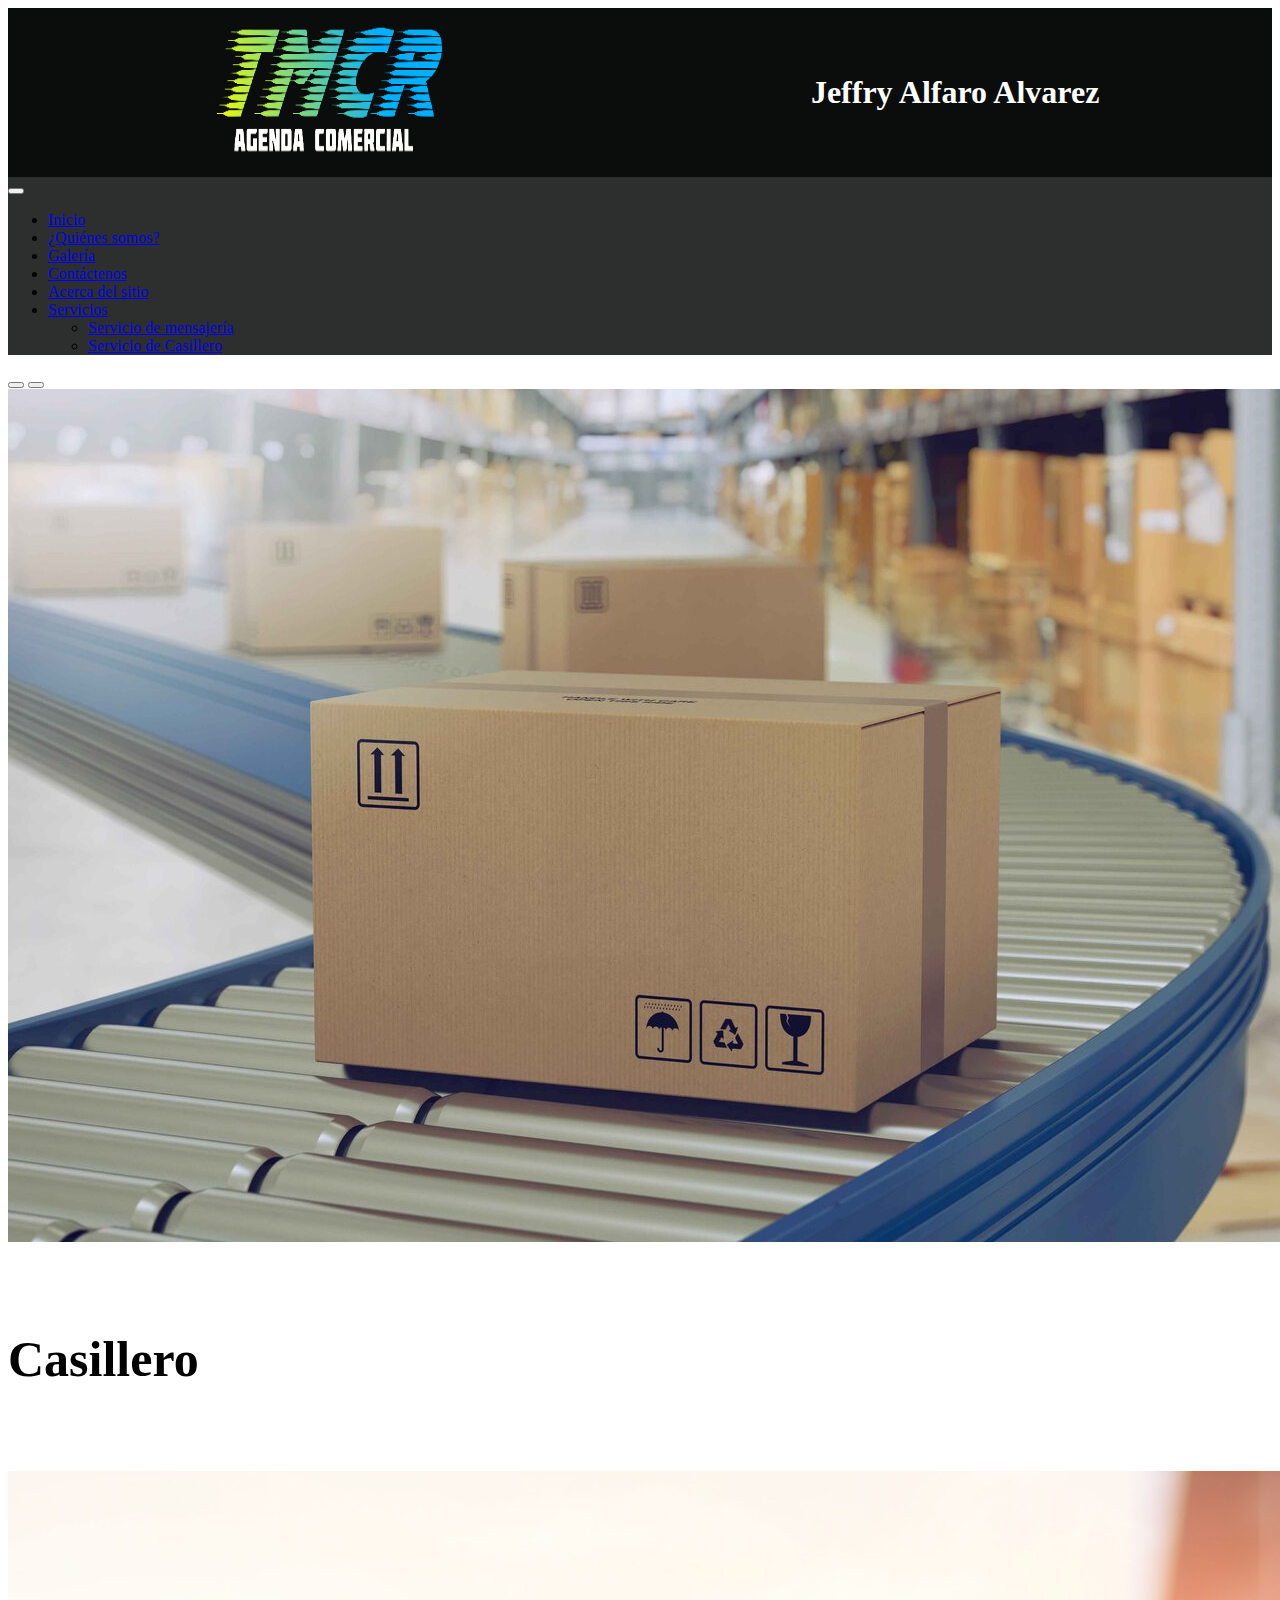
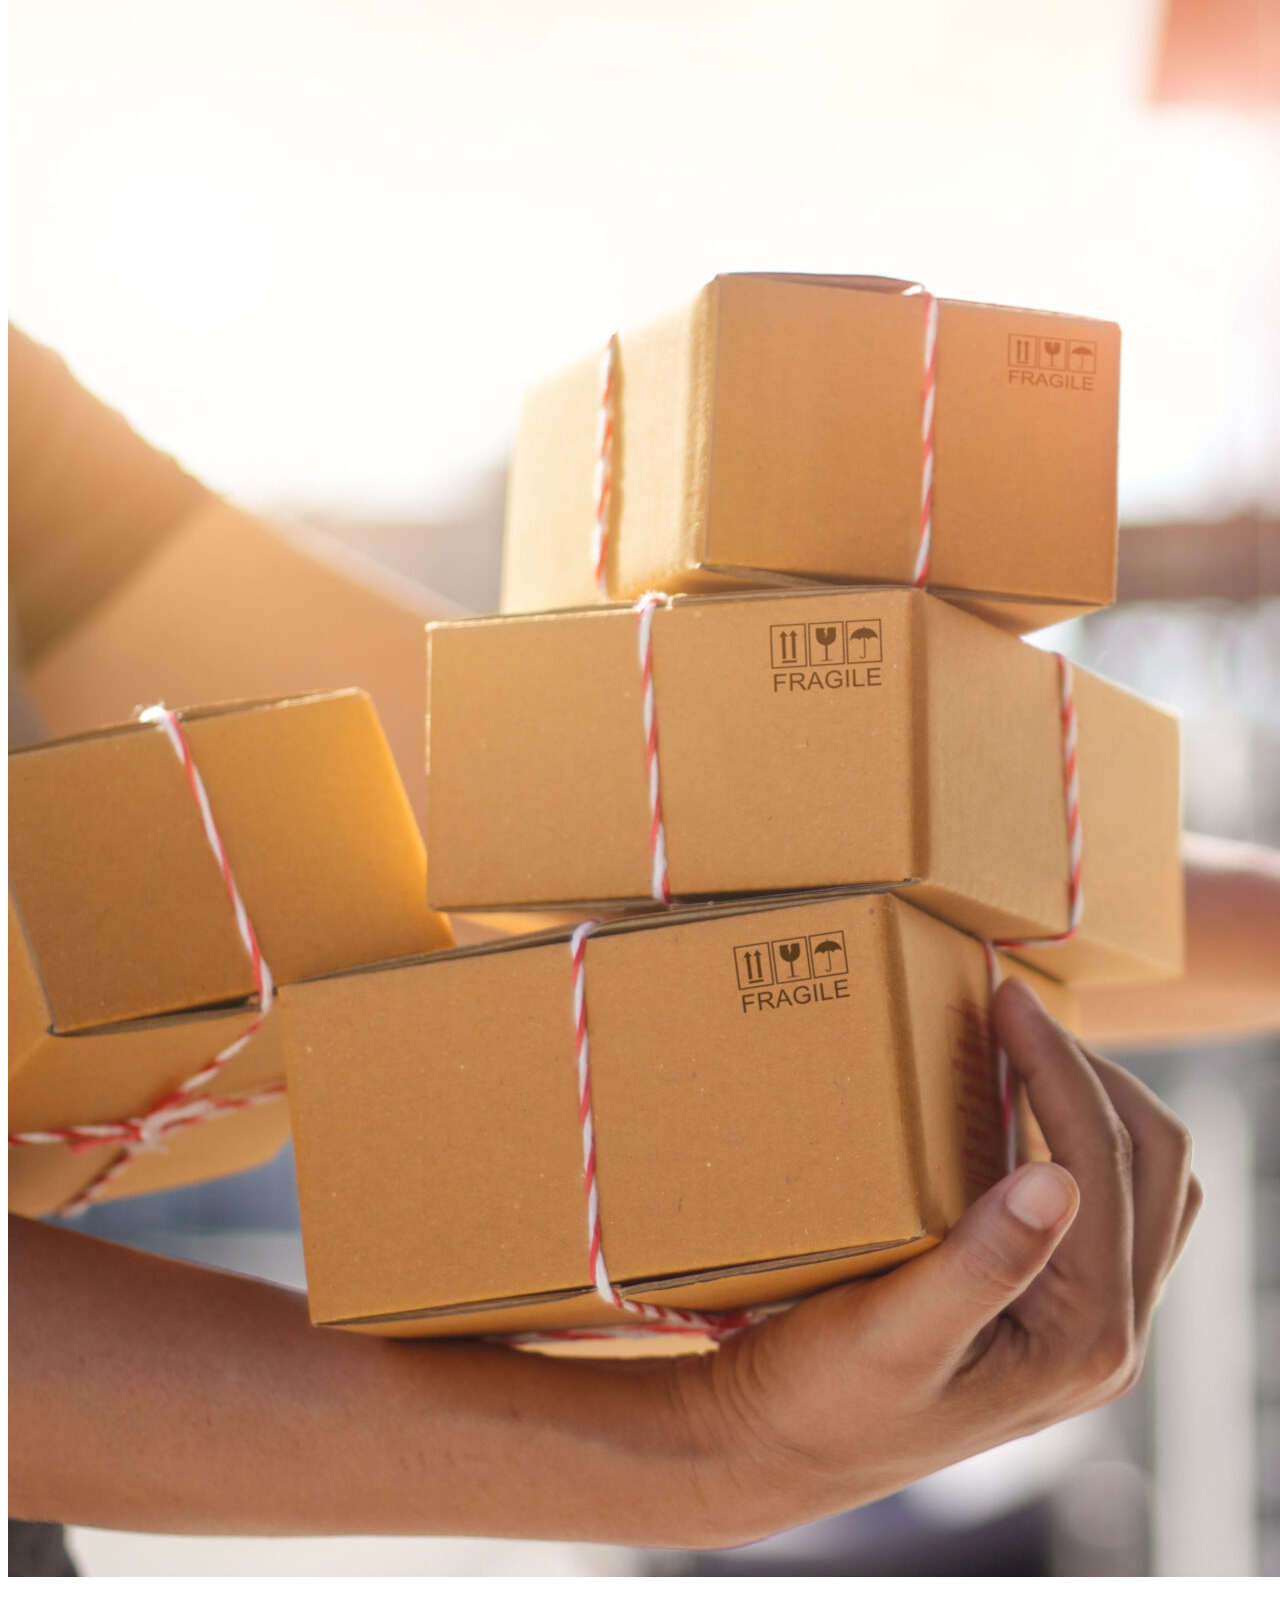
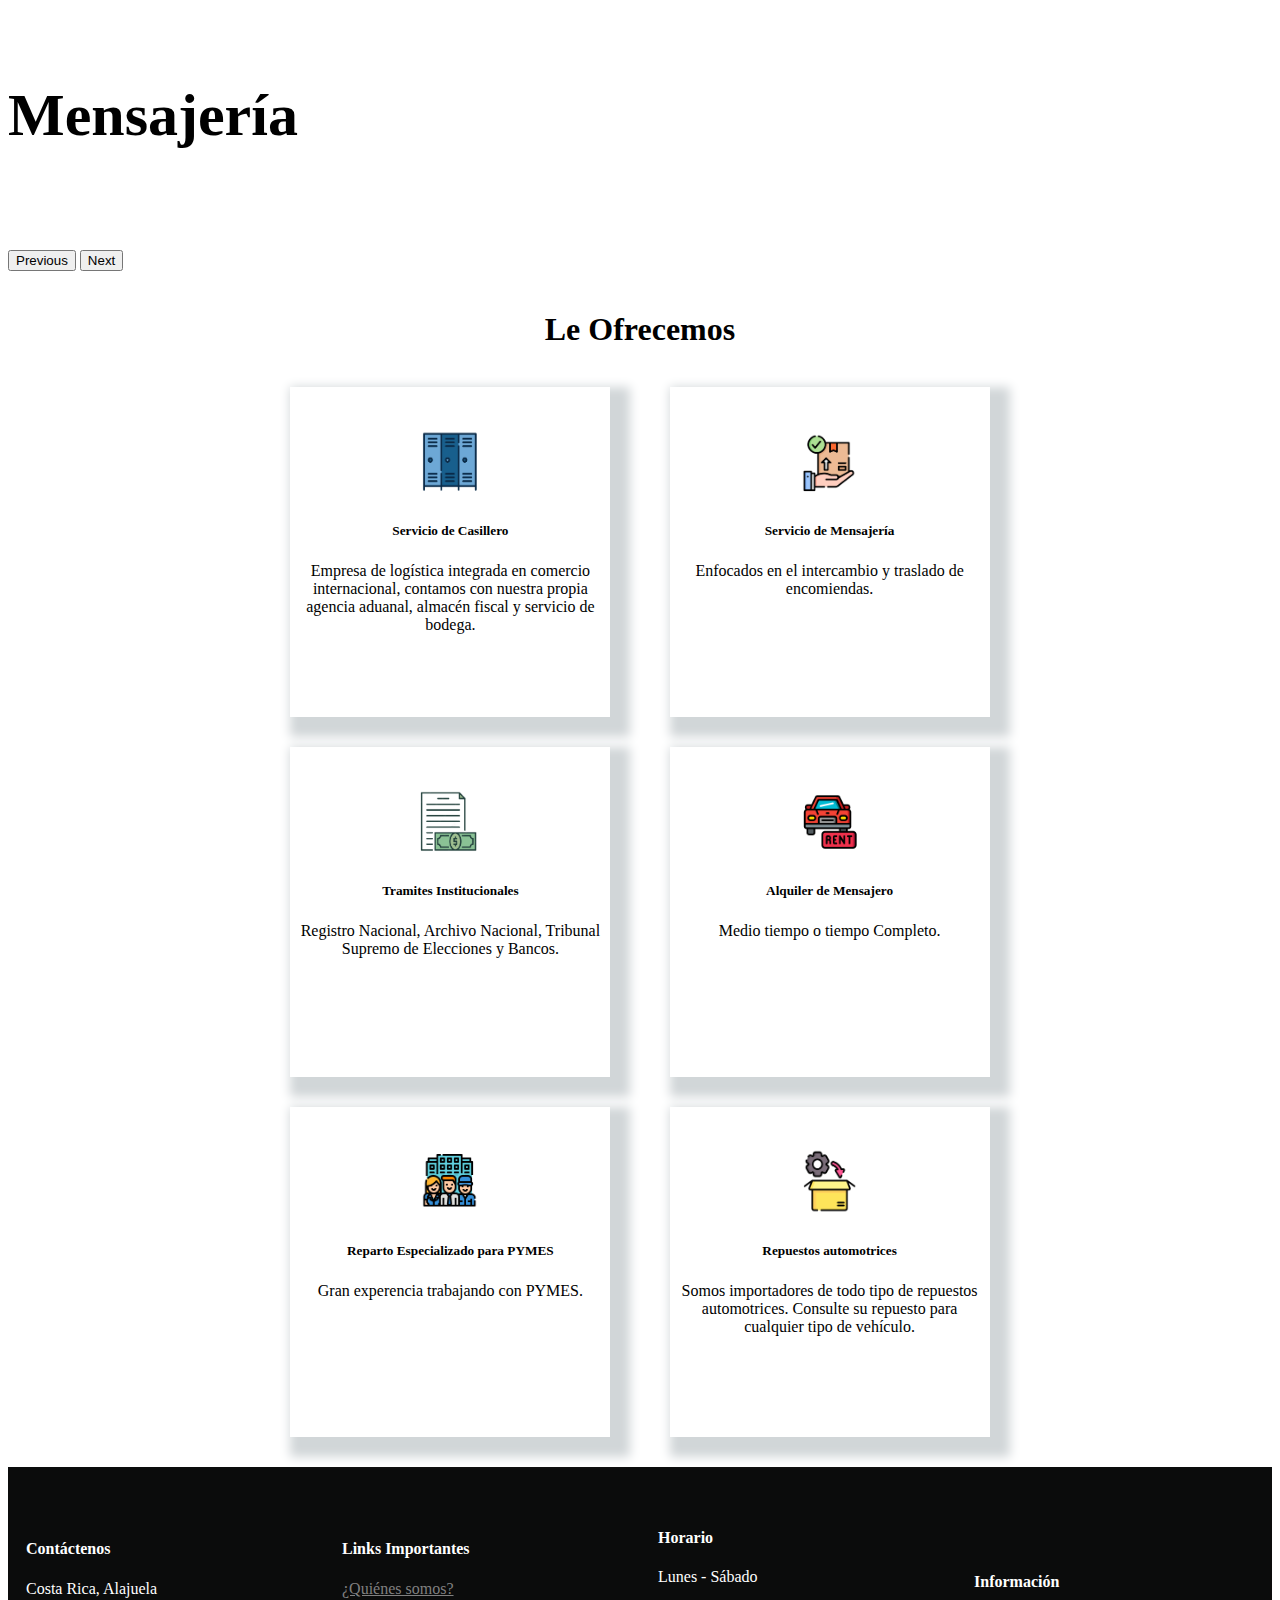
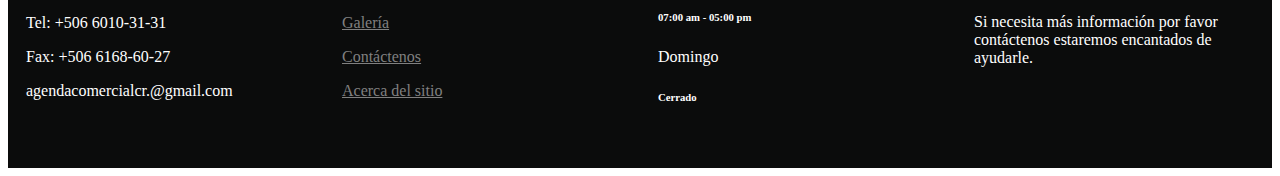
==== index.html @ 698219eb "Home Page" ====
<!DOCTYPE html>
<html lang="en">
  <head>
    <title>TMCR</title>
    <meta name="author" content="Santiago Alvarez (ZhagoAlvarez)">
    <meta name="description" content="Business Website TMCR" />
    <meta name="keywords" content="TMCR, Jeffry Alfaro Alvarez" />
    <meta http-equiv="content-type" content="text/html; charset=UTF-8" />
    <meta charset="utf-8" />
    <meta
      name="viewport"
      content="width=device-width, initial-scale=1, shrink-to-fit=no"
    />
    <link
      href="https://cdn.jsdelivr.net/npm/bootstrap@5.2.1/dist/css/bootstrap.min.css"
      rel="stylesheet"
      integrity="sha384-iYQeCzEYFbKjA/T2uDLTpkwGzCiq6soy8tYaI1GyVh/UjpbCx/TYkiZhlZB6+fzT"
      crossorigin="anonymous"
    />
    <link rel="stylesheet" href="css/default.css" />
  </head>

  <body>
    <header id="row-1">
      <div class="container-fluid px-0">
        <div id="TMCRHeader">
          <div >
            <img
              src="img/HeaderLogo.png"
              height="165"
              width="285"
              alt=""
              id="image"
            />
          </div>
          <div>
            <a href="index.html" id="title">
              <h1>Jeffry Alfaro Alvarez</h1>
            </a>
          </div>
        </div>

        
        <div id="TMCRNav">
          <nav style="background-color: #2d2f2e;" class="navbar navbar-expand-lg navbar-light bg-light">
            <div class="container-fluid">
              
              <button class="navbar-toggler" type="button" data-bs-toggle="collapse" data-bs-target="#navbarText" aria-controls="navbarText" aria-expanded="false" aria-label="Toggle navigation">
                <span class="navbar-toggler-icon"></span>
              </button>

              <div class="collapse navbar-collapse" id="navbarText">
                <ul class="navbar-nav me-auto mb-2 mb-lg-0">
                  <li class="nav-item">
                    <a class="nav-link active" aria-current="page" href="#">Inicio</a>
                  </li>
                  <li class="nav-item">
                    <a class="nav-link" href="#">¿Quiénes somos?</a>
                  </li>
                  <li class="nav-item">
                    <a class="nav-link" href="#">Galería</a>
                  </li>
                  <li class="nav-item">
                    <a class="nav-link" href="#">Contáctenos</a>
                  </li>
                  <li class="nav-item">
                    <a class="nav-link" href="#">Acerca del sitio</a>
                  </li>
                  <li class="nav-item dropdown">
                    <a class="nav-link dropdown-toggle" href="#" id="navbarDropdownMenuLink" role="button" data-bs-toggle="dropdown" aria-expanded="false">
                      Servicios
                    </a>
                    <ul class="dropdown-menu" aria-labelledby="navbarDropdownMenuLink">
                      <li><a class="dropdown-item" href="#">Servicio de mensajería</a></li>
                      <li><a class="dropdown-item" href="#">Servicio de Casillero</a></li>
                    </ul>
                  </li>
                </ul>
                <span class="navbar-text">
                </span>
              </div>
            </div>
          </nav>
        </div>
      </div>

    </header>

    <div id="row-2">
      <div id="carouselExampleCaptions" class="carousel slide" data-bs-ride="carousel">
        <div class="carousel-indicators">
          <button type="button" data-bs-target="#carouselExampleCaptions" data-bs-slide-to="0" class="active" aria-current="true" aria-label="Slide 1"></button>
          <button type="button" data-bs-target="#carouselExampleCaptions" data-bs-slide-to="1" aria-label="Slide 2"></button>
        </div>
        <div class="carousel-inner">
          <div class="carousel-item" style="align-content: center;">
            <img src="img/TMCR 8.jpg" class="d-block w-100" alt="...">
            <div class="carousel-caption d-none d-md-block">
              <h5 class="C1" style="font-size: 50px;">Casillero</h5>
            </div>
          </div>
          <div class="carousel-item active" style="align-content: center;">
            <img src="img/TMCR 9.jpeg" class="d-block w-100" alt="...">
            <div class="carousel-caption d-none d-md-block">
              <h5 class="C1" style="font-size: 60px">Mensajería</h5>
            </div>
          </div>
        </div>
        <button class="carousel-control-prev" type="button" data-bs-target="#carouselExampleCaptions" data-bs-slide="prev">
          <span class="carousel-control-prev-icon" aria-hidden="true"></span>
          <span class="visually-hidden">Previous</span>
        </button>
        <button class="carousel-control-next" type="button" data-bs-target="#carouselExampleCaptions" data-bs-slide="next">
          <span class="carousel-control-next-icon" aria-hidden="true"></span>
          <span class="visually-hidden">Next</span>
        </button>
      </div>
    </div>

    <div id="row-3">
      <div>
        <br>
        <div style="text-align: center;">
          <h1>Le Ofrecemos</h1>
        </div>
        <br>
        <div id="boxContainer">
          
          <div class="Box">
            <div style="text-align: center;">
              <img src="img/icon/TMCR Icon 1.png" alt="Icon" height="70"
              width="70" />
            </div>
            <h5 class="mb-3" style="text-align: center;">Servicio de Casillero</h5>
            <p class="mb-0" style="text-align: center;">
              Empresa de logística integrada en comercio internacional, 
                contamos con nuestra propia agencia aduanal, almacén fiscal y servicio de bodega.
            </p>          
          </div>

          <div class="Box">
              <div style="text-align: center;">
                <img src="img/icon/TMCR Icon 2.png" alt="Icon" height="70"
                width="70"/>
              </div>
              <h5 class="mb-3" style="text-align: center;">Servicio de Mensajería</h5>
              <p class="mb-0" style="text-align: center;">
                Enfocados en el intercambio y traslado de encomiendas.
              </p>
          </div>

          <div class="Box">
            <div style="text-align: center;">
              <img src="img/icon/TMCR Icon 3.png" alt="Icon" height="70"
              width="70"/>
            </div>
            <h5 class="mb-3" style="text-align: center;">Tramites Institucionales</h5>
            <p class="mb-0" style="text-align: center;">
              Registro Nacional, Archivo Nacional, Tribunal Supremo de Elecciones y Bancos.
            </p>
          </div>

          <div class="Box">
            <div style="text-align: center;">
              <img src="img/icon/TMCR Icon 4.png" alt="Icon" height="70"
              width="70" />
            </div>
            <h5 class="mb-3" style="text-align: center;">Alquiler de Mensajero</h5>
            <p class="mb-0" style="text-align: center;">
             Medio tiempo o tiempo Completo.
            </p>
          </div>

          <div class="Box">
            <div style="text-align: center;">
              <img src="img/icon/TMCR Icon 5.png" alt="Icon" height="70"
              width="70"/>
            </div>
            <h5 class="mb-3" style="text-align: center;">Reparto Especializado para PYMES</h5>
            <p class="mb-0" style="text-align: center;">
             Gran experencia trabajando con PYMES.
            </p>
          </div>

          <div class="Box">
            <div style="text-align: center;">
              <img src="img/icon/TMCR Icon 6.png" alt="Icon" height="70"
              width="70" />
            </div>
            <h5 class="mb-3" style="text-align: center;">Repuestos automotrices</h5>
            <p class="mb-0" style="text-align: center;">
              Somos importadores de todo tipo de repuestos automotrices. Consulte su repuesto para cualquier tipo de vehículo.
            </p>
          </div>
        </div>

      </div>
      
    </div>

    <footer id="row-4">
      <div class="">
          <div id="footerContainer" class="">
            <div class="footerBox">
              <h4 class="mb-4">Contáctenos</h4>
              <p class=""><i class=""></i>Costa Rica, Alajuela</p>
              <p class=""><i class=""></i>Tel: +506 6010-31-31</p>
              <p class=""><i class=""></i>Fax: +506 6168-60-27</p>
              <p class=""><i class=""></i>agendacomercialcr.@gmail.com</p>
            </div>
            <div class="footerBox">
              <h4 class="mb-4">Links Importantes</h4>
              <p class=""><i class=""></i><a class="k" href="">¿Quiénes somos?</a></p>
              <p class=""><i class=""></i><a class="k" href="">Galería</a></p>
              <p class=""><i class=""></i><a class="k" href="">Contáctenos</a></p>
              <p class=""><i class=""></i><a class="k" href="">Acerca del sitio</a></p>
            </div>
            <div class="footerBox">
              <h4 class="mb-4">Horario</h4>
              <p class="mb-1">Lunes - Sábado</p>
              <h6 class="">07:00 am - 05:00 pm</h6>
              <p class="mb-1">Domingo</p>
              <h6 class="">Cerrado</h6>
            </div>
            <div class="footerBox">
              <h4 class="mb-4">Información</h4>
              <p>Si necesita más información por favor contáctenos estaremos encantados de ayudarle.</p>
              </div>
            </div>
          </div>

      </div>
    </footer>

    <script
      src="https://cdn.jsdelivr.net/npm/@popperjs/core@2.11.6/dist/umd/popper.min.js"
      integrity="sha384-oBqDVmMz9ATKxIep9tiCxS/Z9fNfEXiDAYTujMAeBAsjFuCZSmKbSSUnQlmh/jp3"
      crossorigin="anonymous"
    ></script>

    <script
      src="https://cdn.jsdelivr.net/npm/bootstrap@5.2.1/dist/js/bootstrap.min.js"
      integrity="sha384-7VPbUDkoPSGFnVtYi0QogXtr74QeVeeIs99Qfg5YCF+TidwNdjvaKZX19NZ/e6oz"
      crossorigin="anonymous"
    ></script>
  </body>
</html>
---- css/default.css ----
@media only screen and (max-width: 900px) {
    #title {
        display: none;
    }
    #footerContainer {
        flex-direction: row;
    }
  }
  
  #TMCRHeader {
    background-color: #0b0c0c;
    display: flex;
    flex-wrap: wrap;
    align-items: stretch;
    justify-content: space-around;
    margin: auto;
    align-items: center;
}

#title {
    color:white;
    text-decoration: none;
}

#row-3 {
    display: flex;
    flex-wrap: wrap;
    align-items: stretch;
    justify-content: space-around;
    margin: auto;
    width: 60%;
}

#boxContainer {
    display: flex;
    flex-wrap: wrap;
    align-items: stretch;
    justify-content: space-around;
    margin: auto;
    width: 100%;
	margin-left: auto;
	margin-right: auto;
}

.Box {
    text-align: center;
    align-items: stretch;
    width: 300px;
    height: 280px;
    box-shadow: 10px 10px 10px 10px rgb(209, 214, 216);
    margin-bottom: 30px;
    padding: 40px 10px 10px 10px;
}

#footerContainer {
    background-color: #0b0c0c;
    color: white;
    display: flex;
    flex-wrap: wrap;
    align-items: stretch;
    justify-content: space-around;
    margin: auto;
    align-items: center;
    width: 100%;
}

.k {
    color: gray;
}

.footerBox {
    margin-bottom: 30px;
    padding: 40px 10px 10px 10px;
    width: 280px;
}
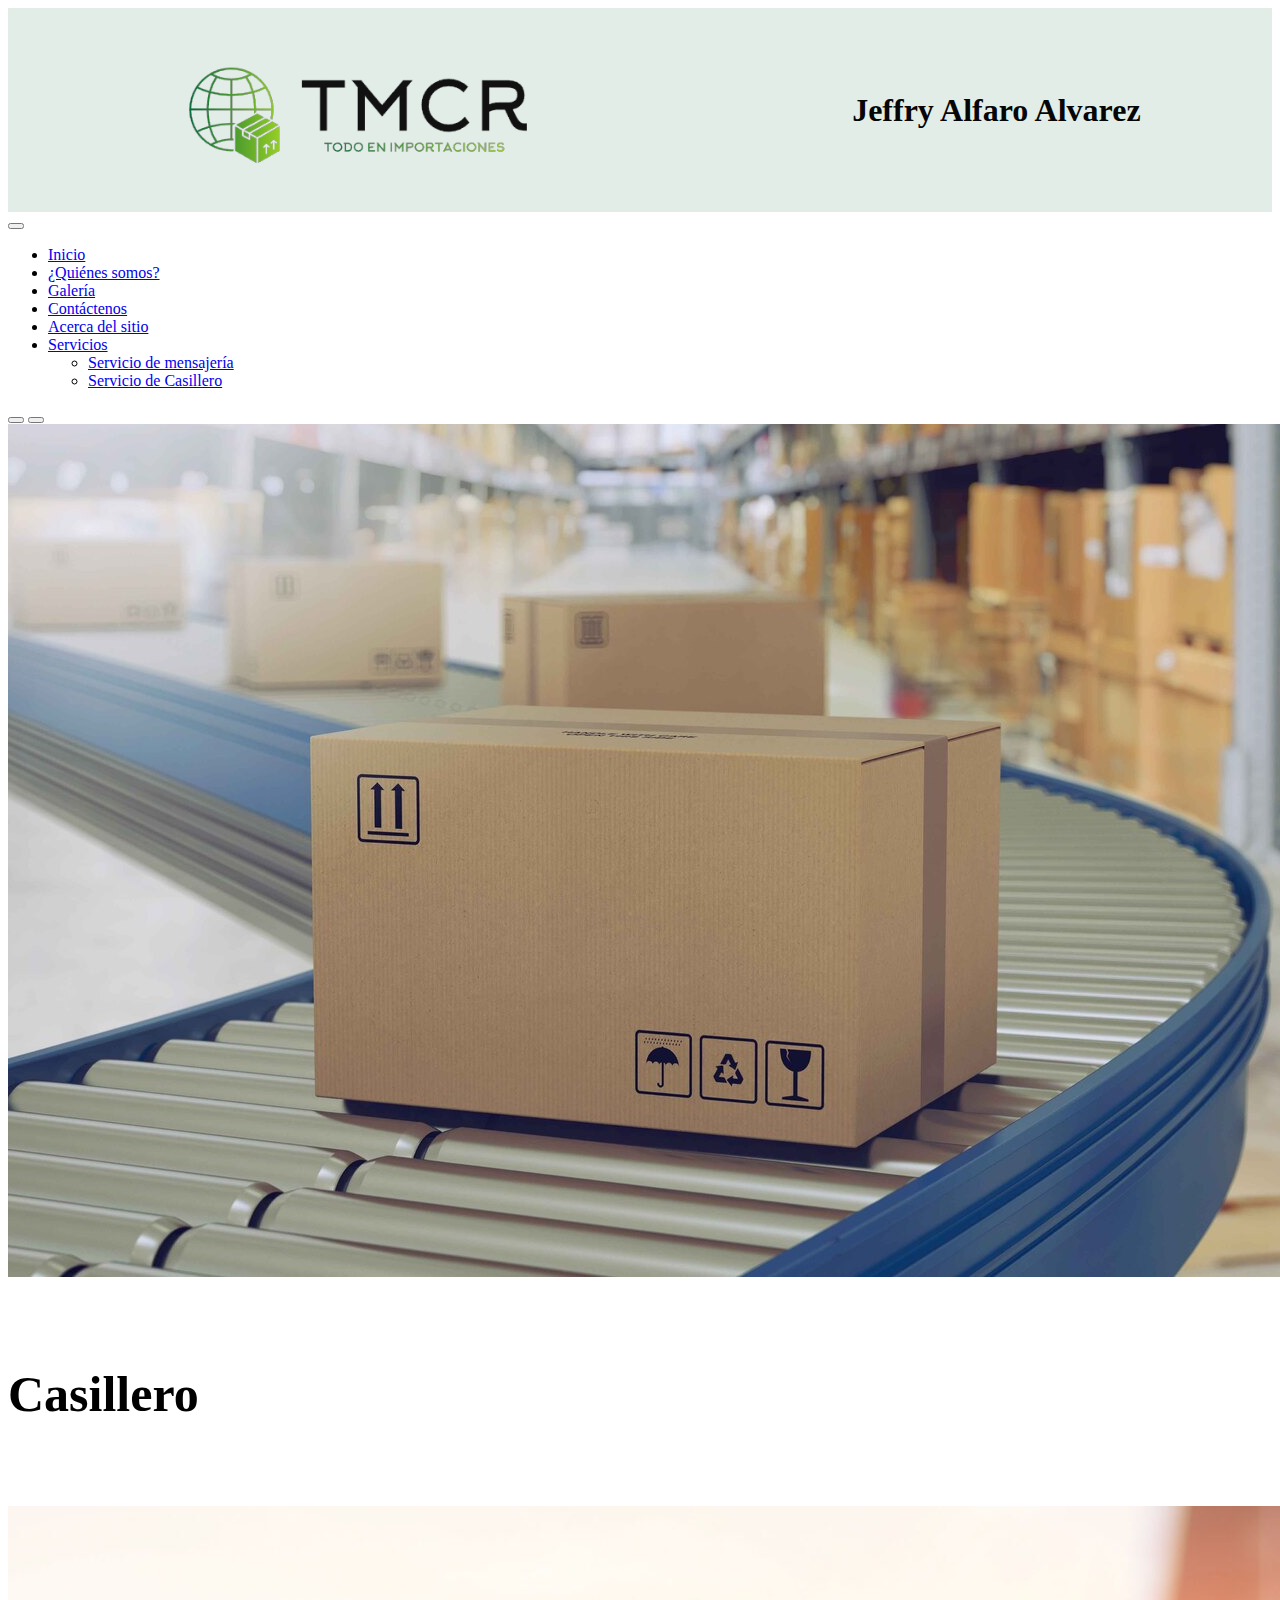
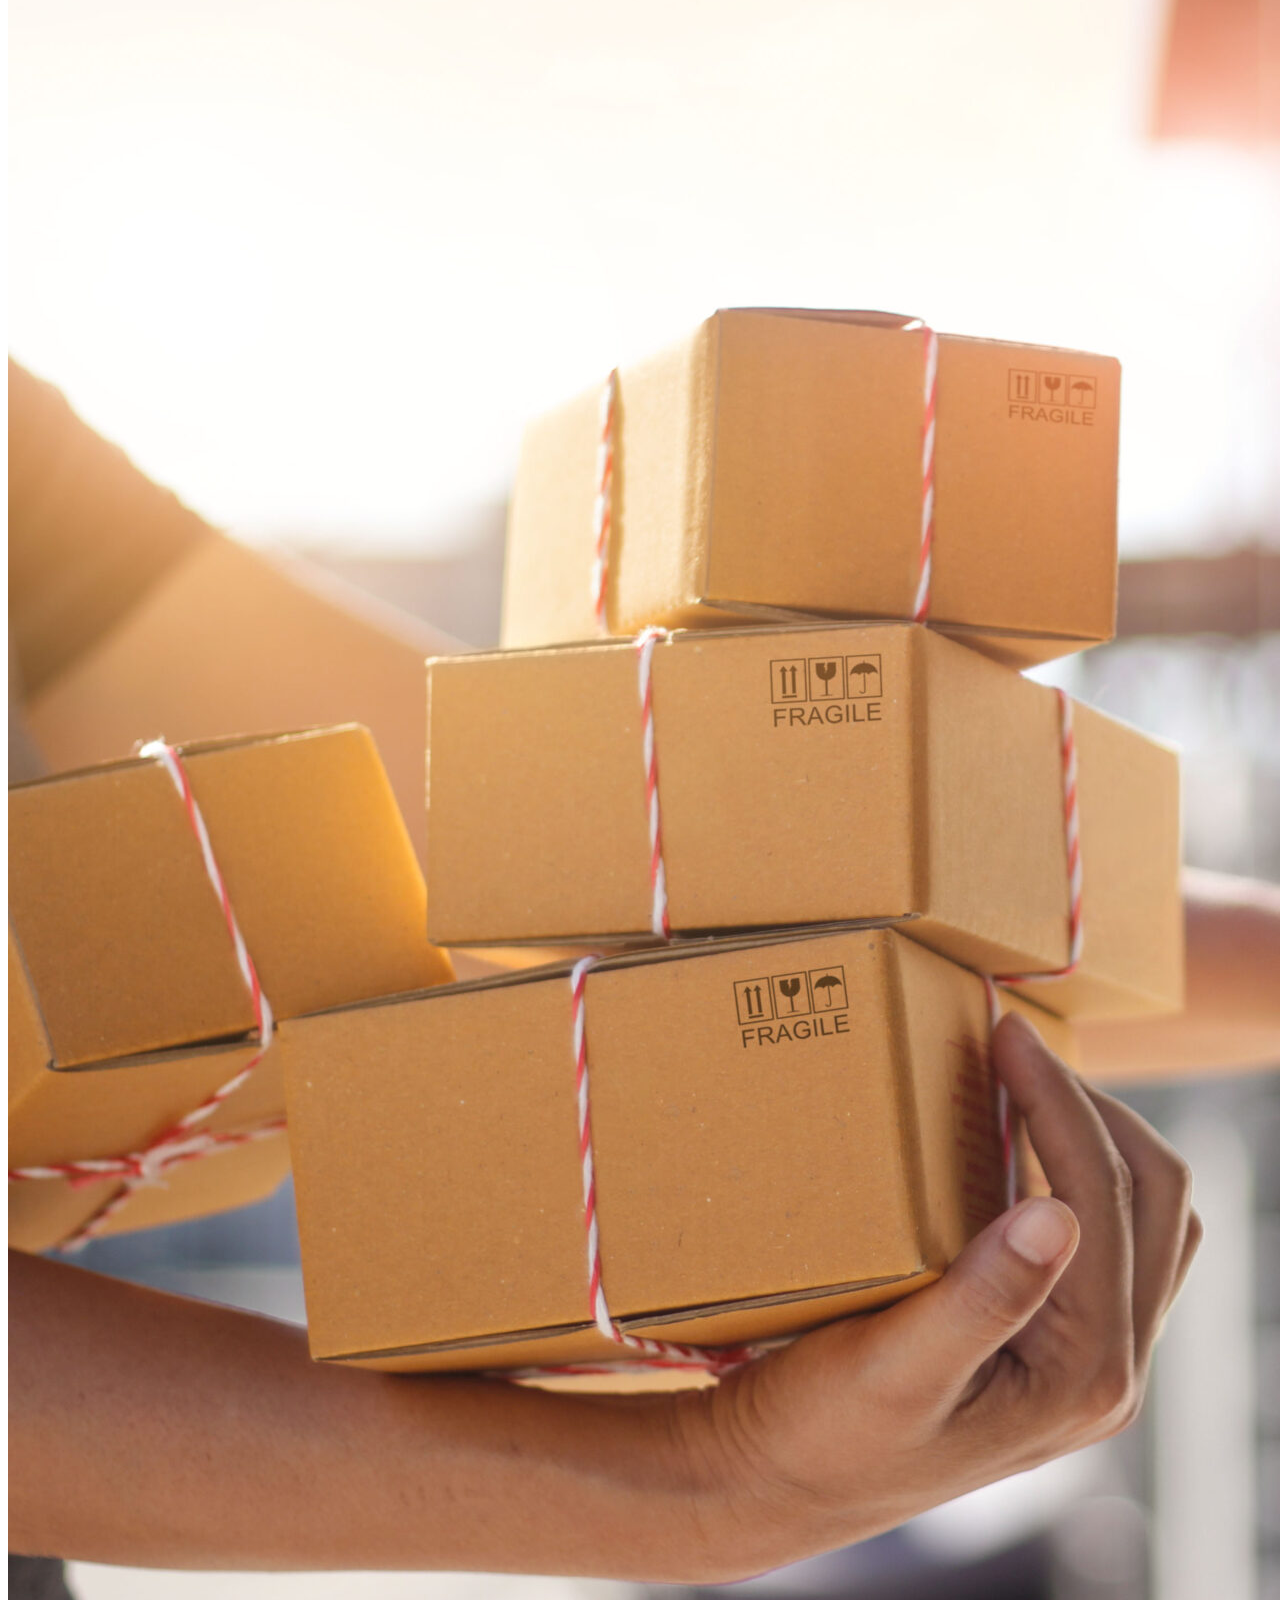
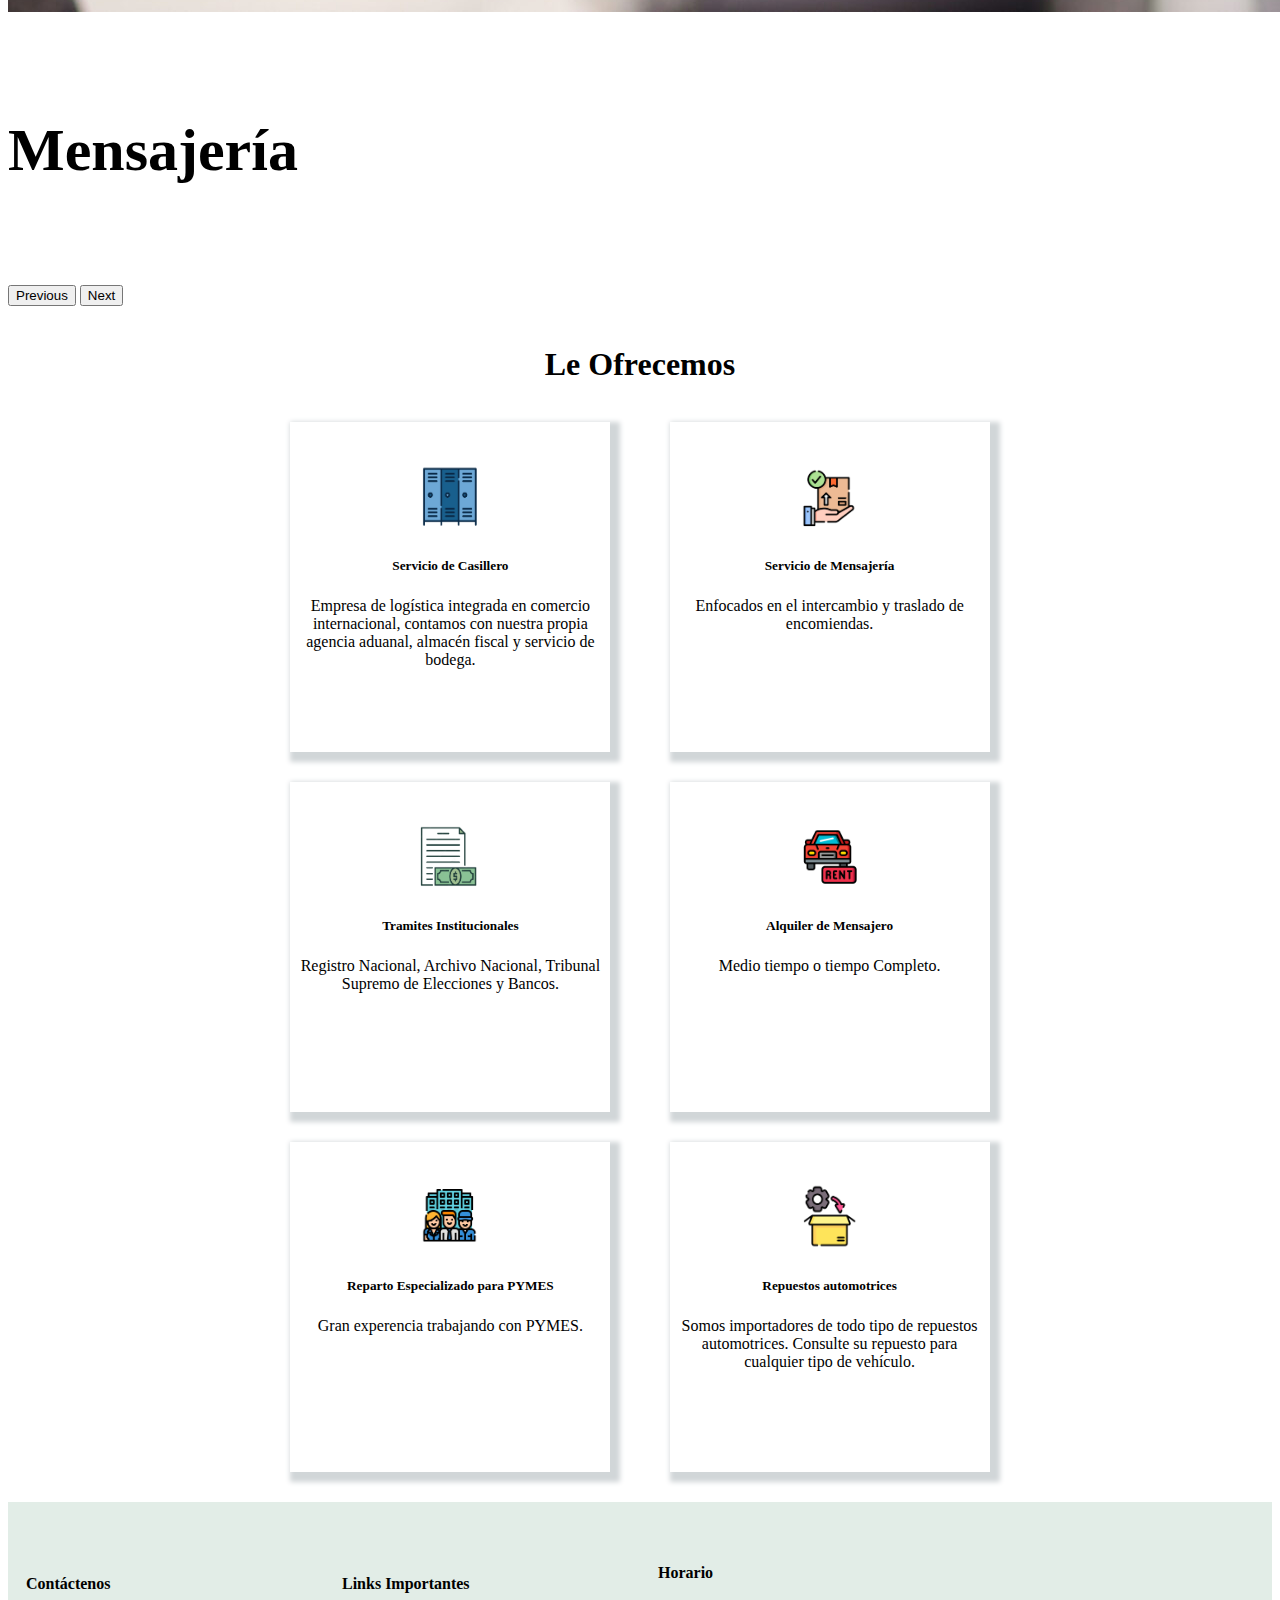
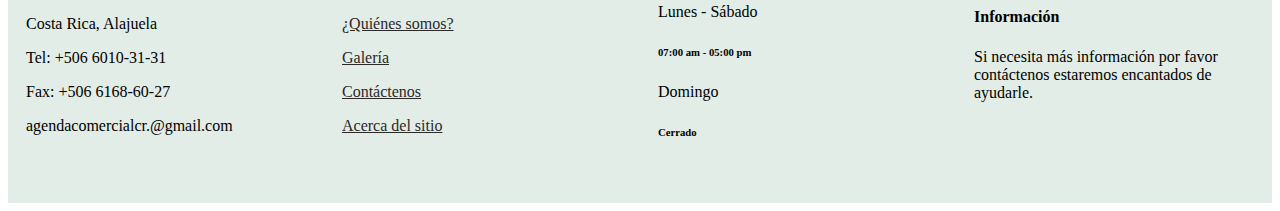
==== commit 1bdb73fd: "Home page 2" ====
--- a/index.html
+++ b/index.html
@@ -26,9 +26,9 @@
         <div id="TMCRHeader">
           <div >
             <img
-              src="img/HeaderLogo.png"
-              height="165"
-              width="285"
+              src="img/HeaderLogo2.png"
+              height="200"
+              width="450"
               alt=""
               id="image"
             />
@@ -42,7 +42,7 @@
 
         
         <div id="TMCRNav">
-          <nav style="background-color: #2d2f2e;" class="navbar navbar-expand-lg navbar-light bg-light">
+          <nav class="navbar navbar-expand-lg navbar-light bg-light">
             <div class="container-fluid">
               
               <button class="navbar-toggler" type="button" data-bs-toggle="collapse" data-bs-target="#navbarText" aria-controls="navbarText" aria-expanded="false" aria-label="Toggle navigation">
--- a/css/default.css
+++ b/css/default.css
@@ -1,6 +1,10 @@
 @media only screen and (max-width: 900px) {
     #title {
         display: none;
+    }
+    #image {
+        position: relative;
+        left: 50px;
     }
     #footerContainer {
         flex-direction: row;
@@ -8,17 +12,21 @@
   }
   
   #TMCRHeader {
-    background-color: #0b0c0c;
+    background-color: #e2ede7;
     display: flex;
     flex-wrap: wrap;
     align-items: stretch;
     justify-content: space-around;
     margin: auto;
     align-items: center;
+    /* background-image: url(../Images/background.png);
+    background-repeat: no-repeat;
+    background-size: 100% 100%;
+    background-attachment: fixed; */
 }
 
 #title {
-    color:white;
+    color:rgb(6, 6, 6);
     text-decoration: none;
 }
 
@@ -47,14 +55,14 @@
     align-items: stretch;
     width: 300px;
     height: 280px;
-    box-shadow: 10px 10px 10px 10px rgb(209, 214, 216);
+    box-shadow: 5px 5px 5px 5px rgb(209, 214, 216);
     margin-bottom: 30px;
     padding: 40px 10px 10px 10px;
 }
 
 #footerContainer {
-    background-color: #0b0c0c;
-    color: white;
+    background-color: #e2ede7;
+    color: black;
     display: flex;
     flex-wrap: wrap;
     align-items: stretch;
@@ -65,7 +73,7 @@
 }
 
 .k {
-    color: gray;
+    color: rgb(43, 41, 41);
 }
 
 .footerBox {
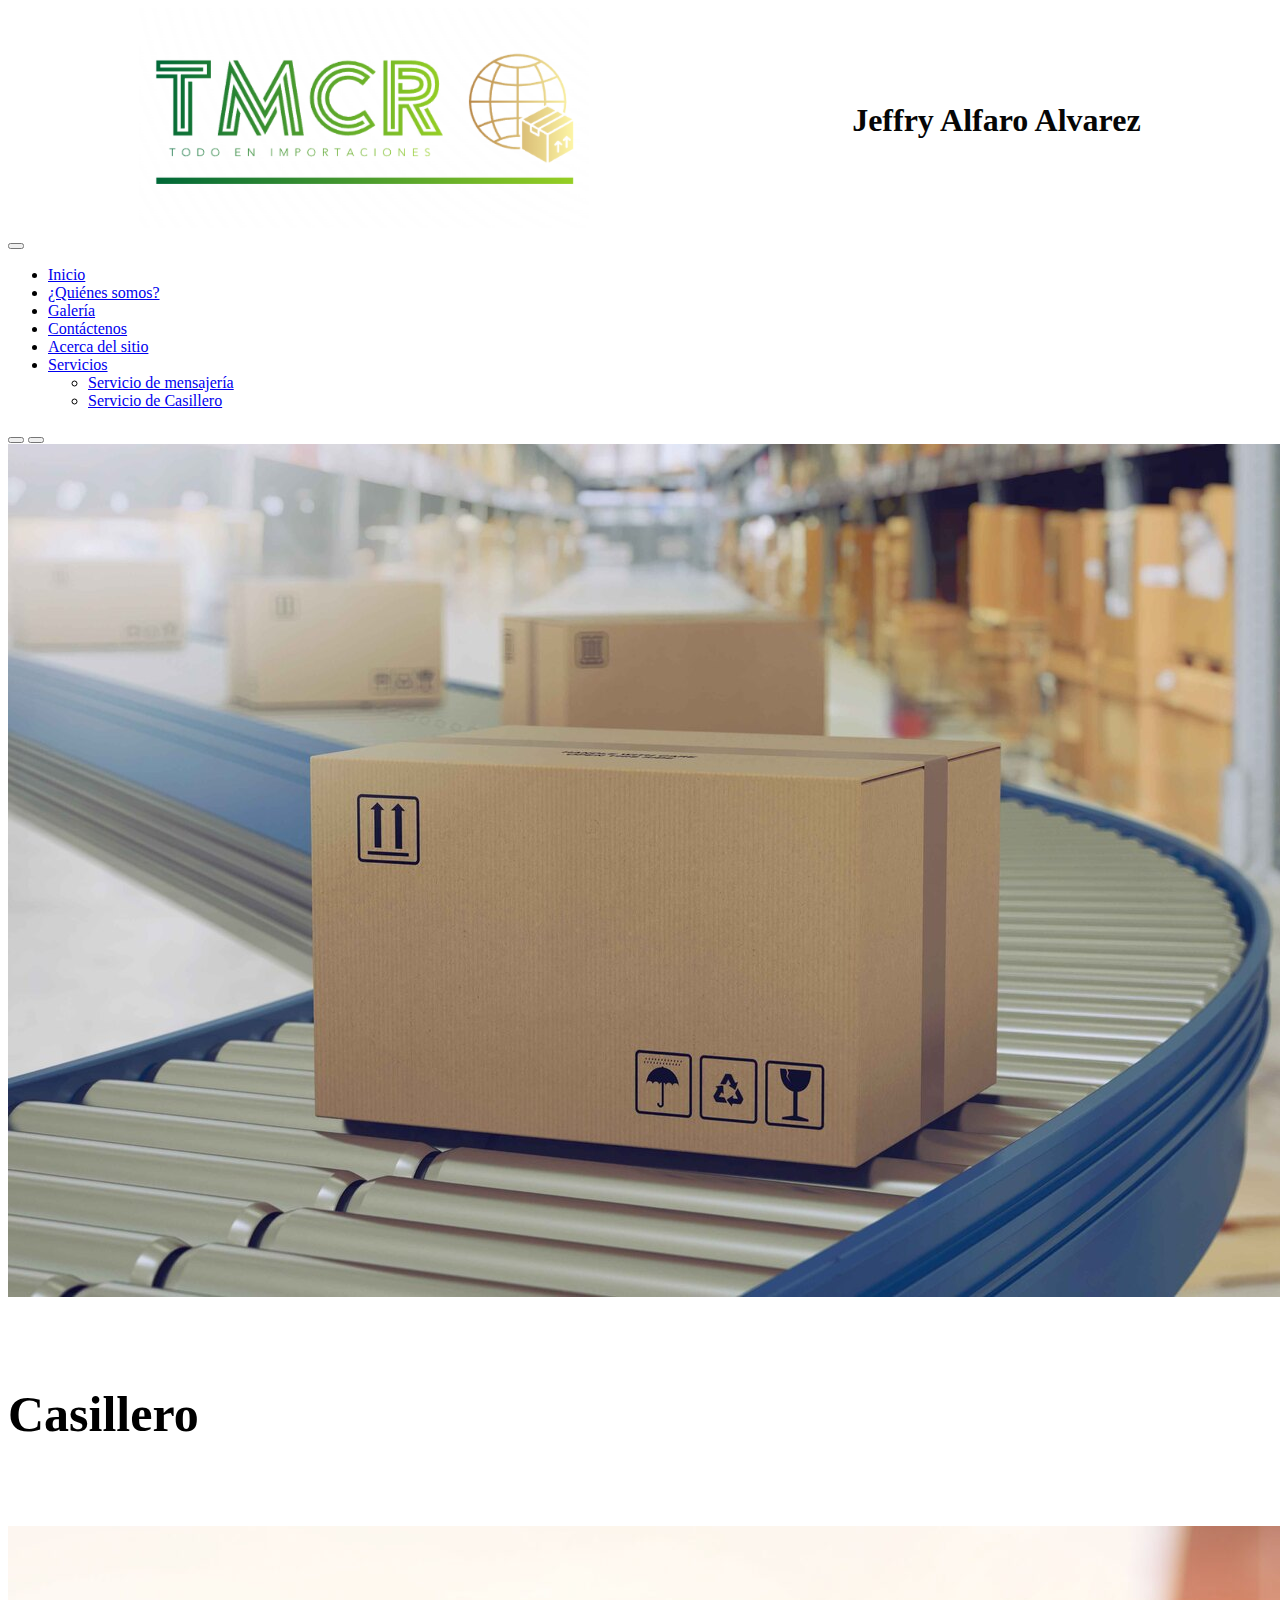
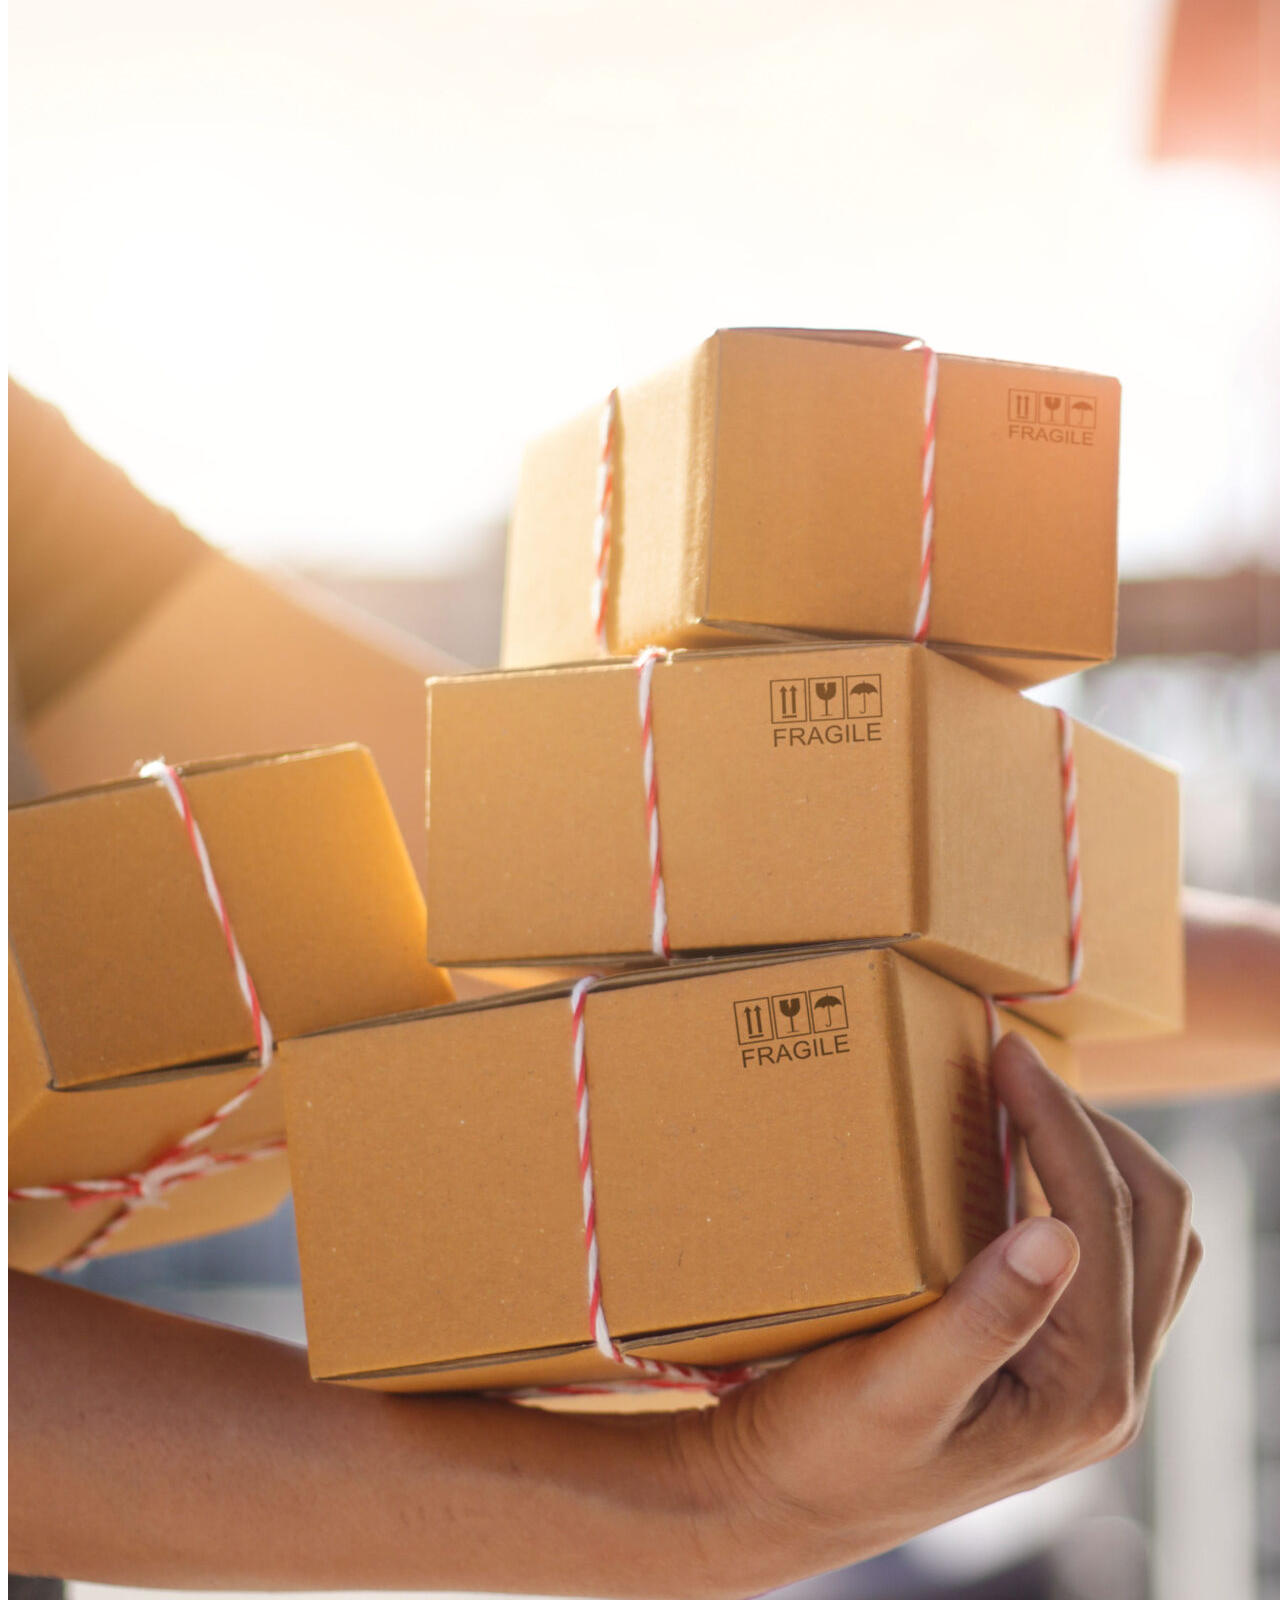
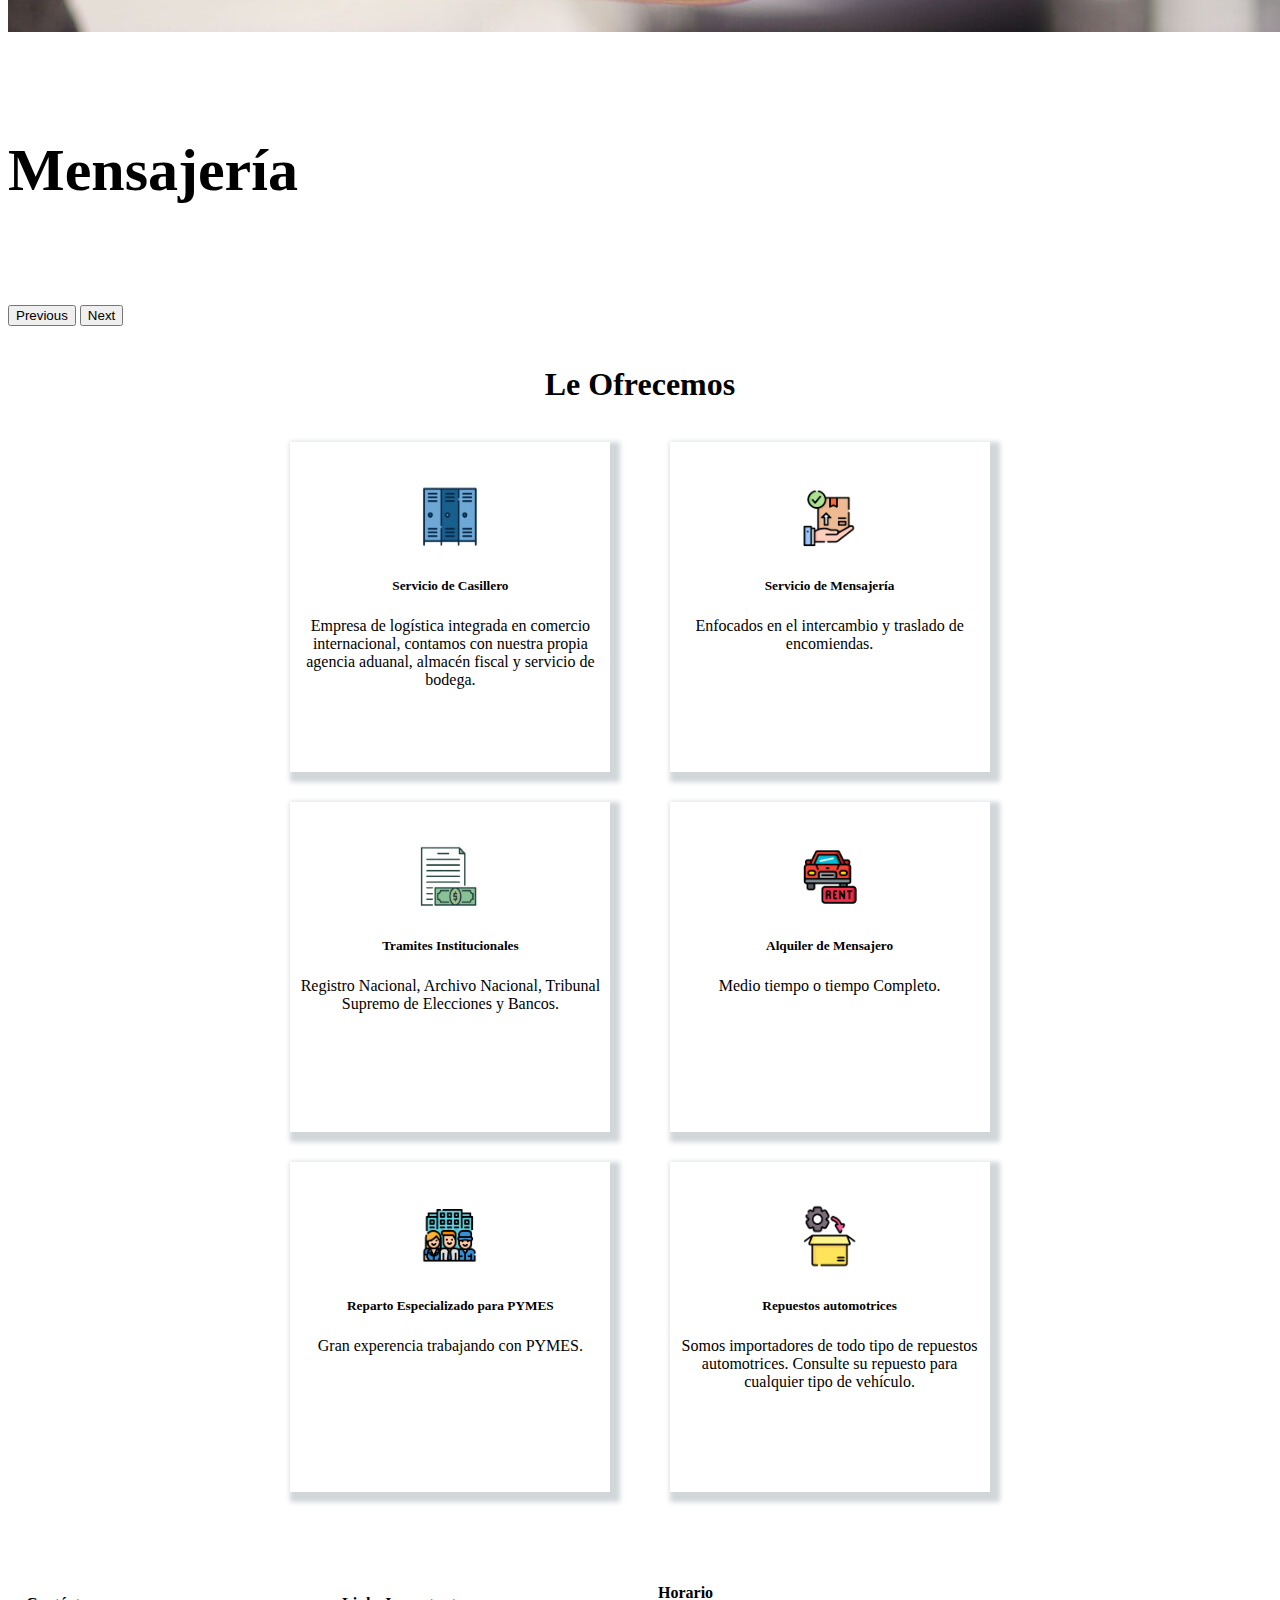
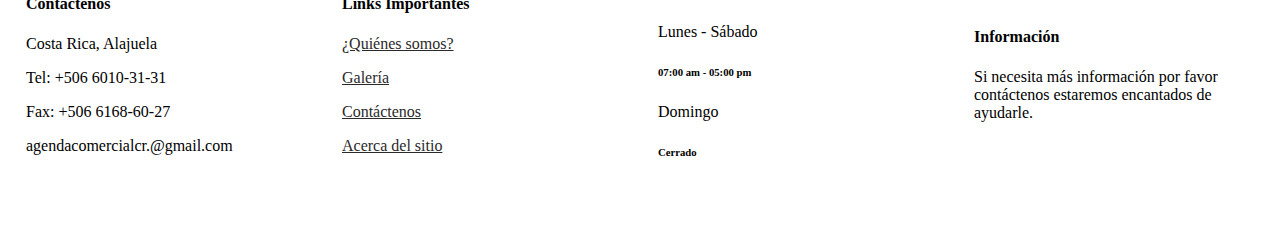
==== commit 180ea724: "HeaderLogoFix" ====
--- a/index.html
+++ b/index.html
@@ -26,8 +26,8 @@
         <div id="TMCRHeader">
           <div >
             <img
-              src="img/HeaderLogo2.png"
-              height="200"
+              src="img/HeaderLogo3.png"
+              height="220"
               width="450"
               alt=""
               id="image"
--- a/css/default.css
+++ b/css/default.css
@@ -4,7 +4,6 @@
     }
     #image {
         position: relative;
-        left: 50px;
     }
     #footerContainer {
         flex-direction: row;
@@ -12,7 +11,7 @@
   }
   
   #TMCRHeader {
-    background-color: #e2ede7;
+    background-color: white;
     display: flex;
     flex-wrap: wrap;
     align-items: stretch;
@@ -61,7 +60,7 @@
 }
 
 #footerContainer {
-    background-color: #e2ede7;
+    background-color: white;
     color: black;
     display: flex;
     flex-wrap: wrap;
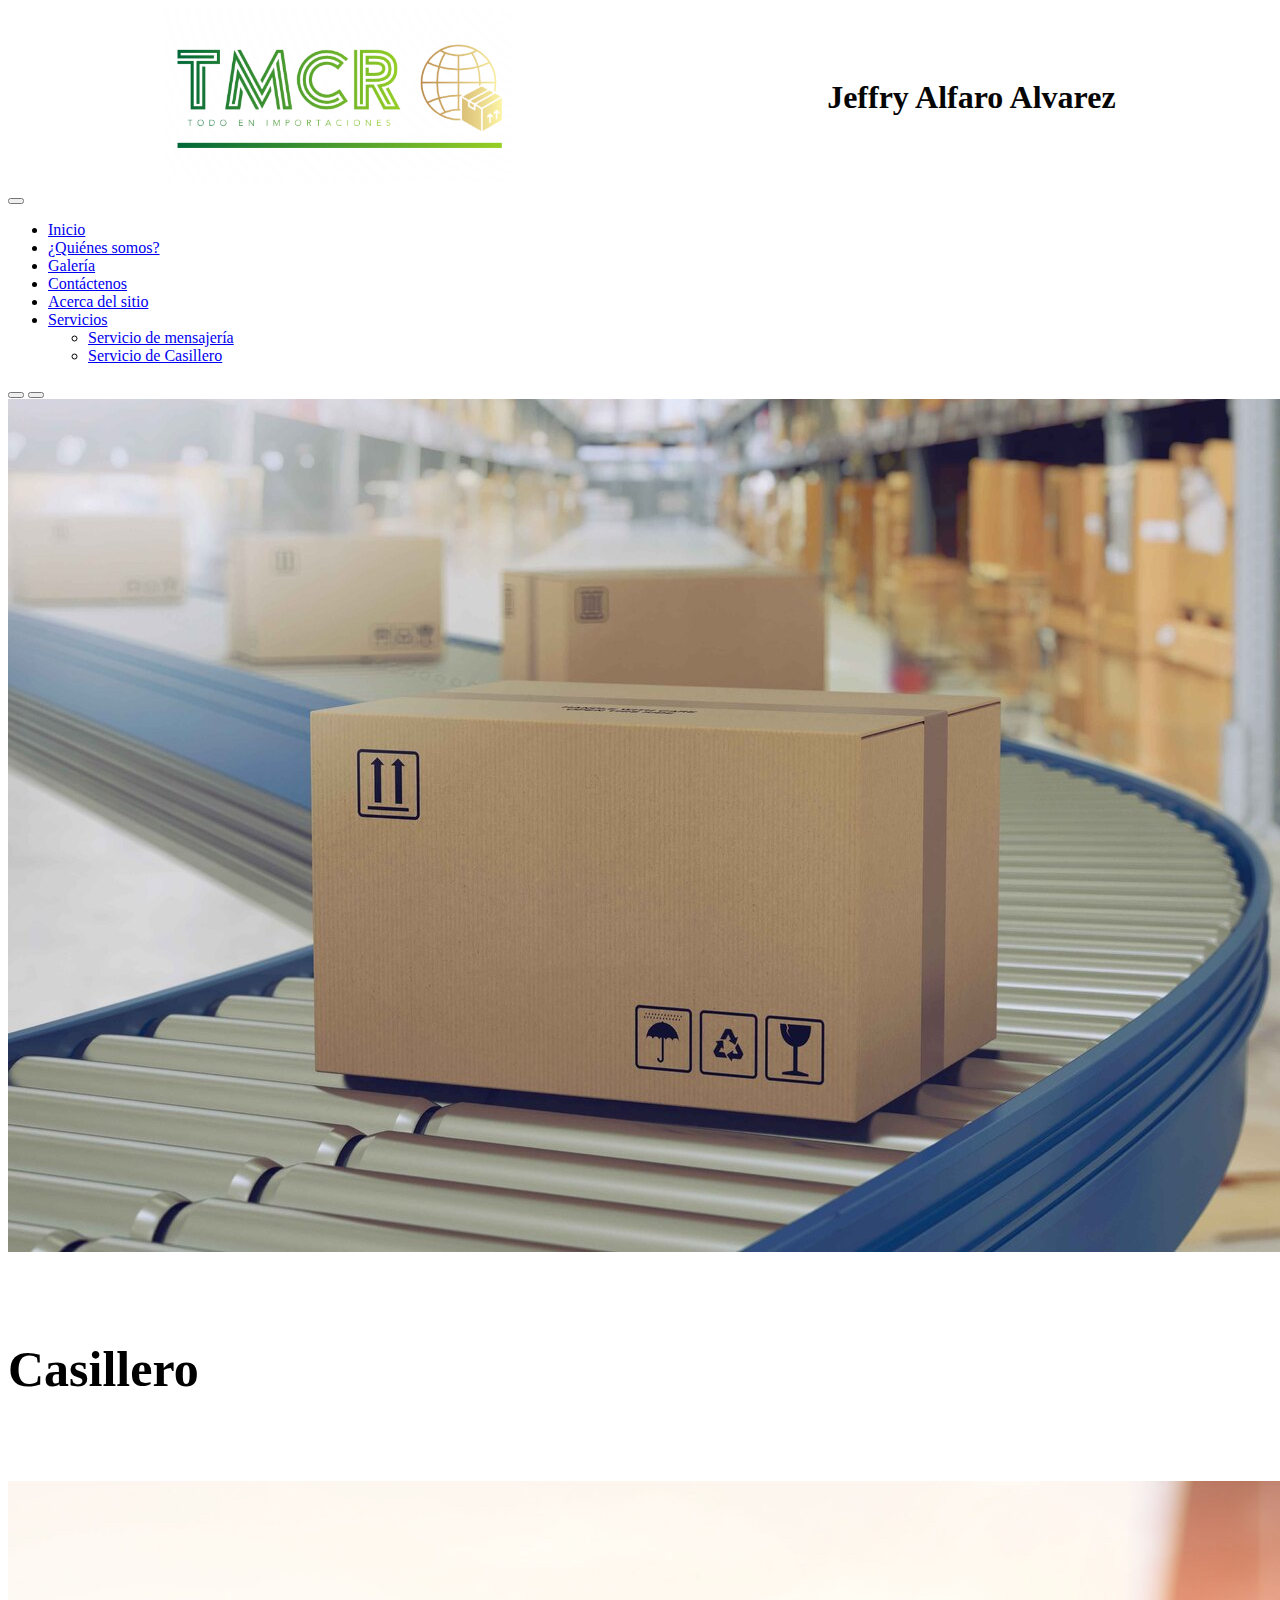
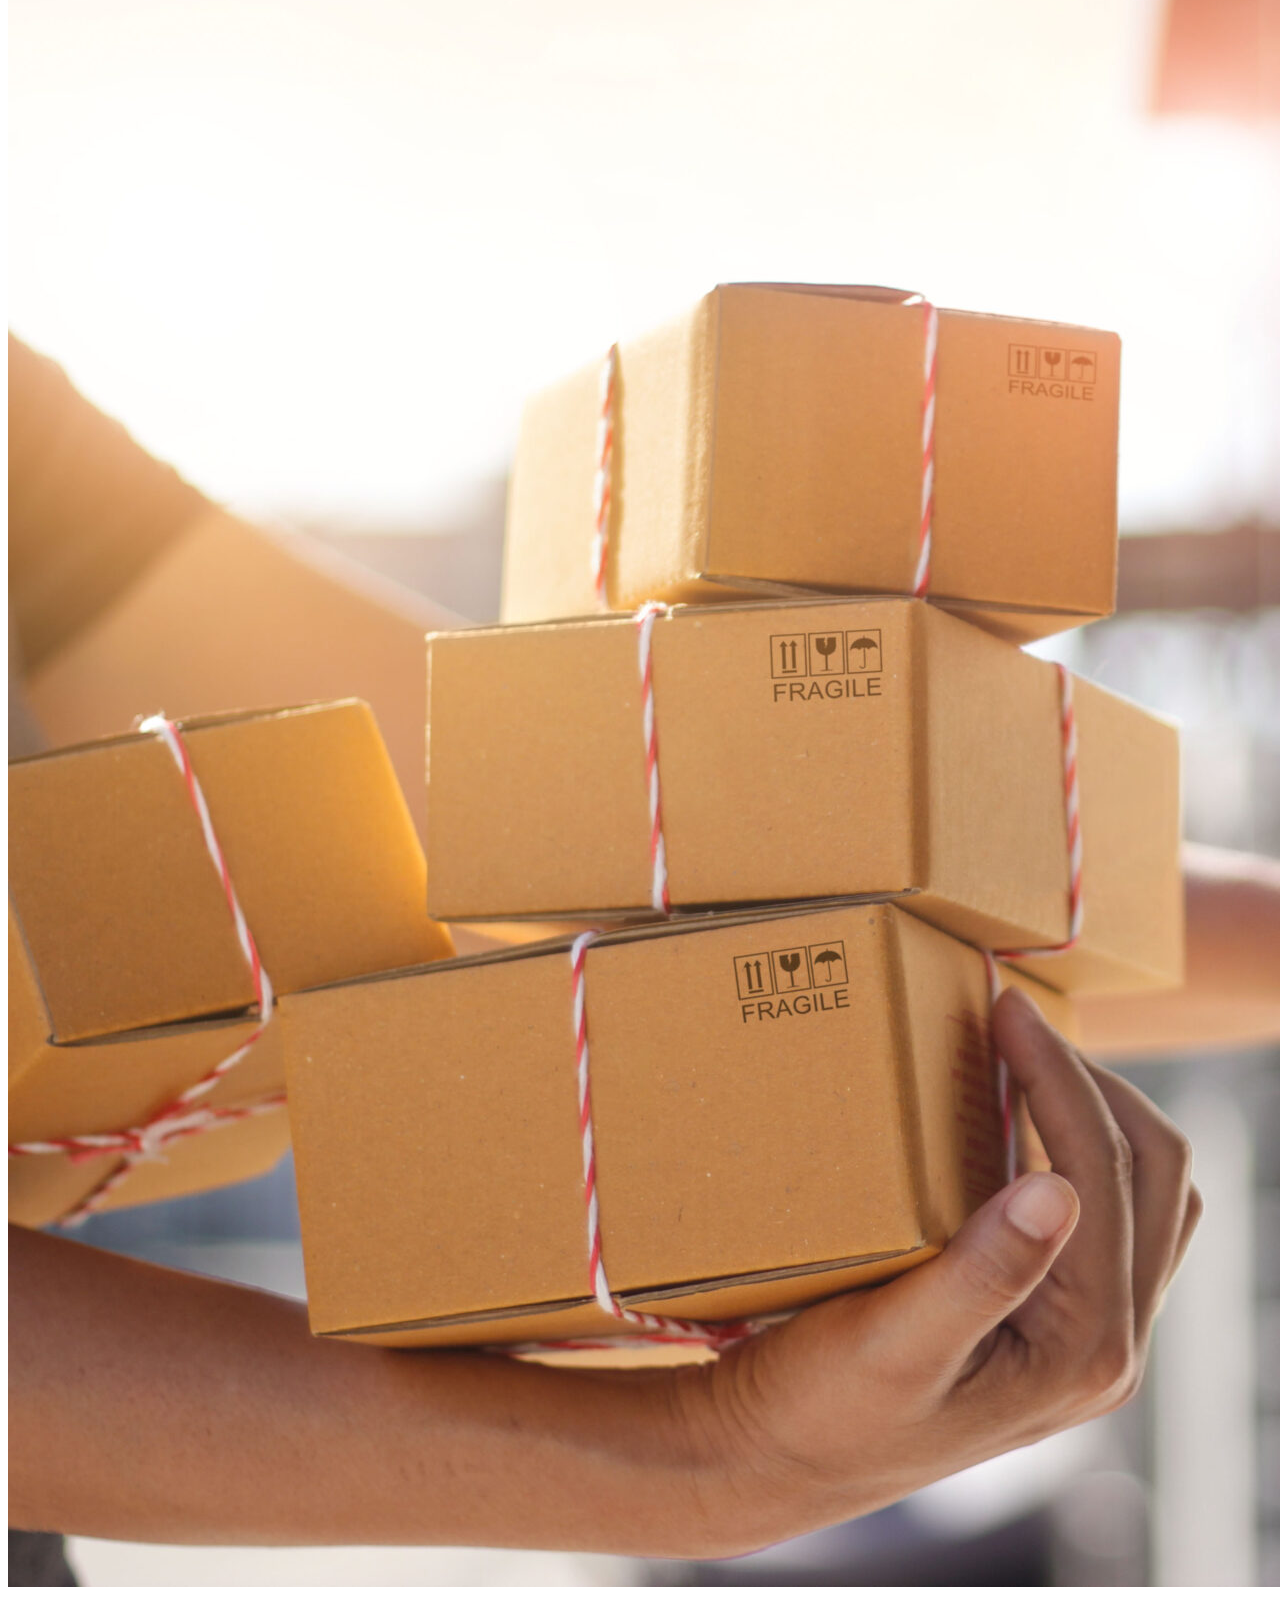
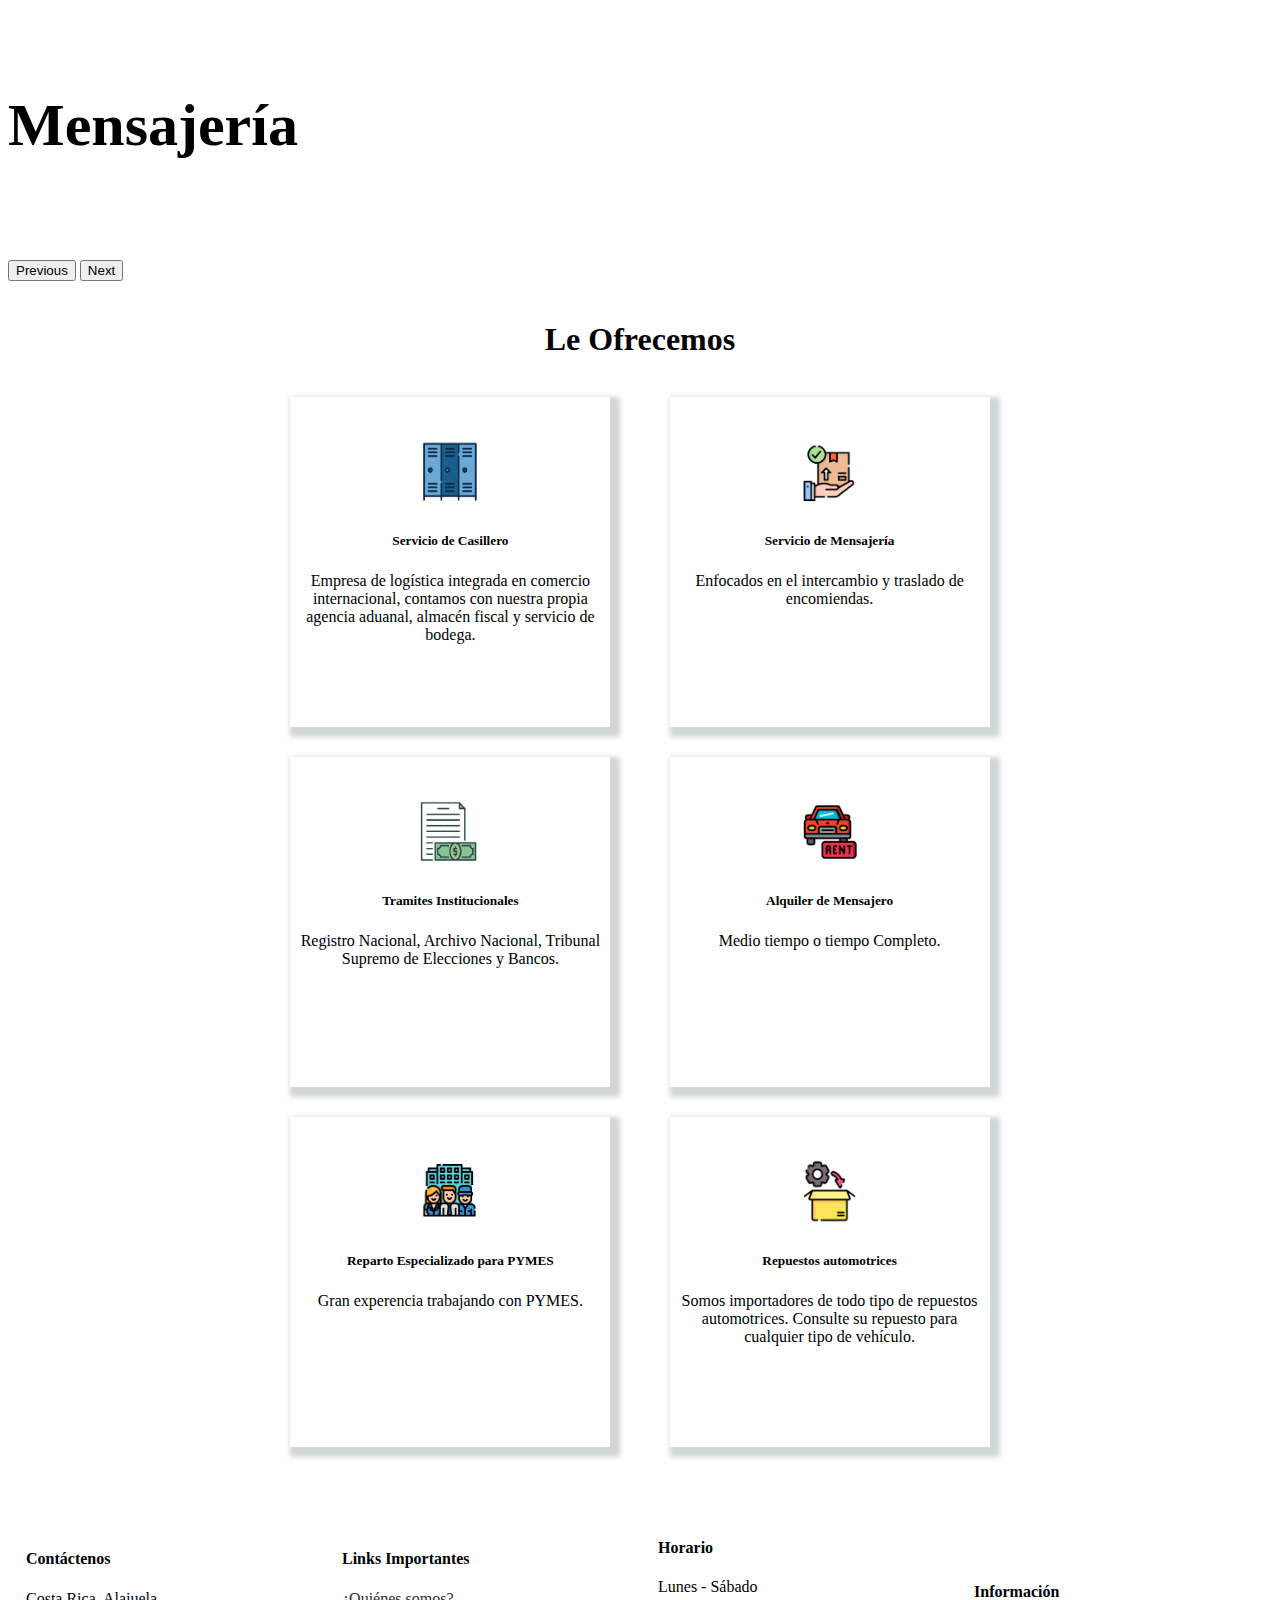
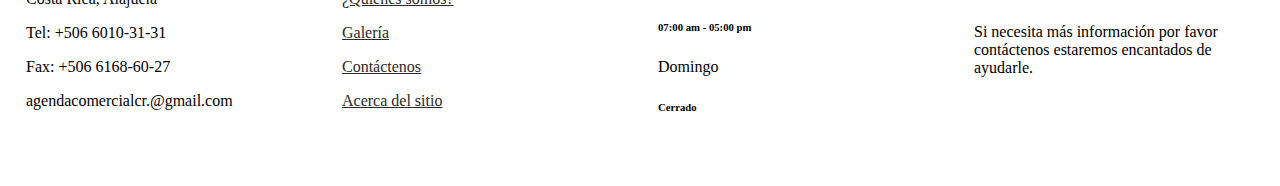
==== commit d9e9ffa2: "HeaderLogoFix2" ====
--- a/index.html
+++ b/index.html
@@ -27,8 +27,8 @@
           <div >
             <img
               src="img/HeaderLogo3.png"
-              height="220"
-              width="450"
+              height="175"
+              width="350"
               alt=""
               id="image"
             />
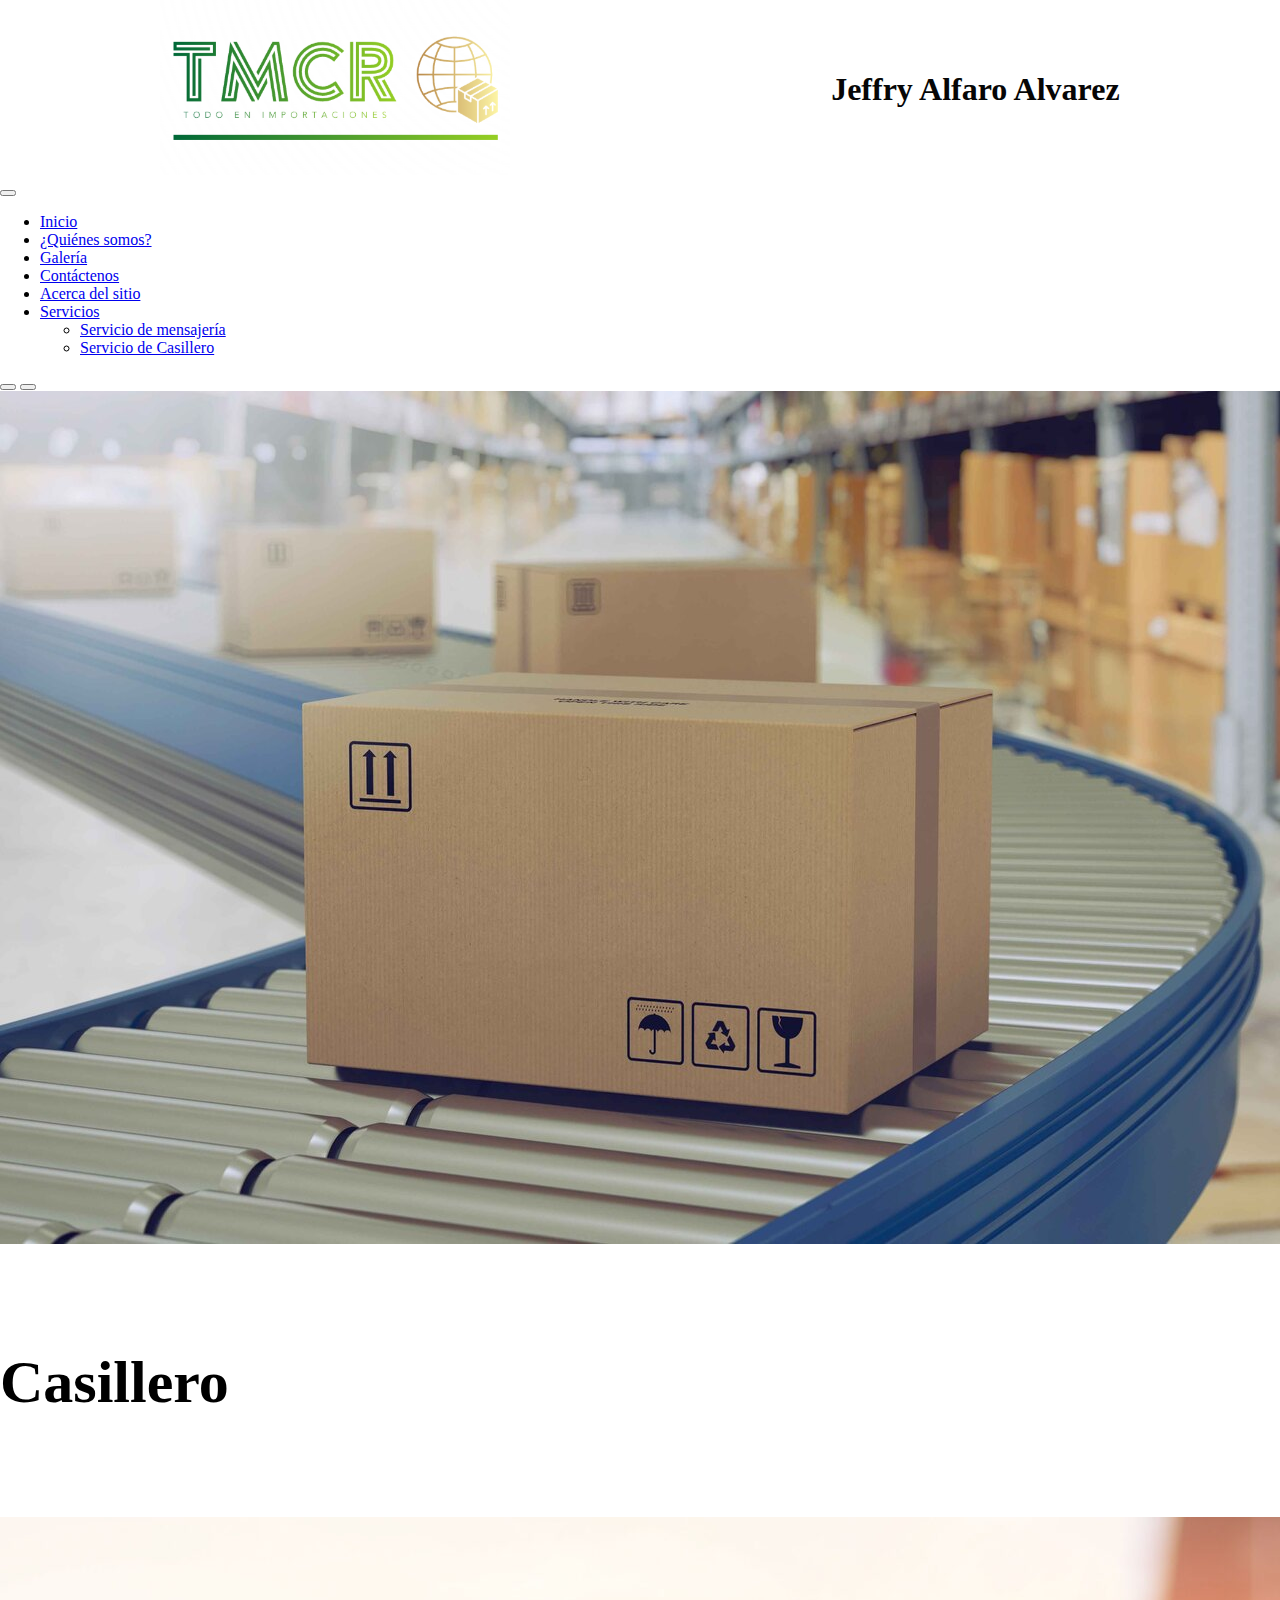
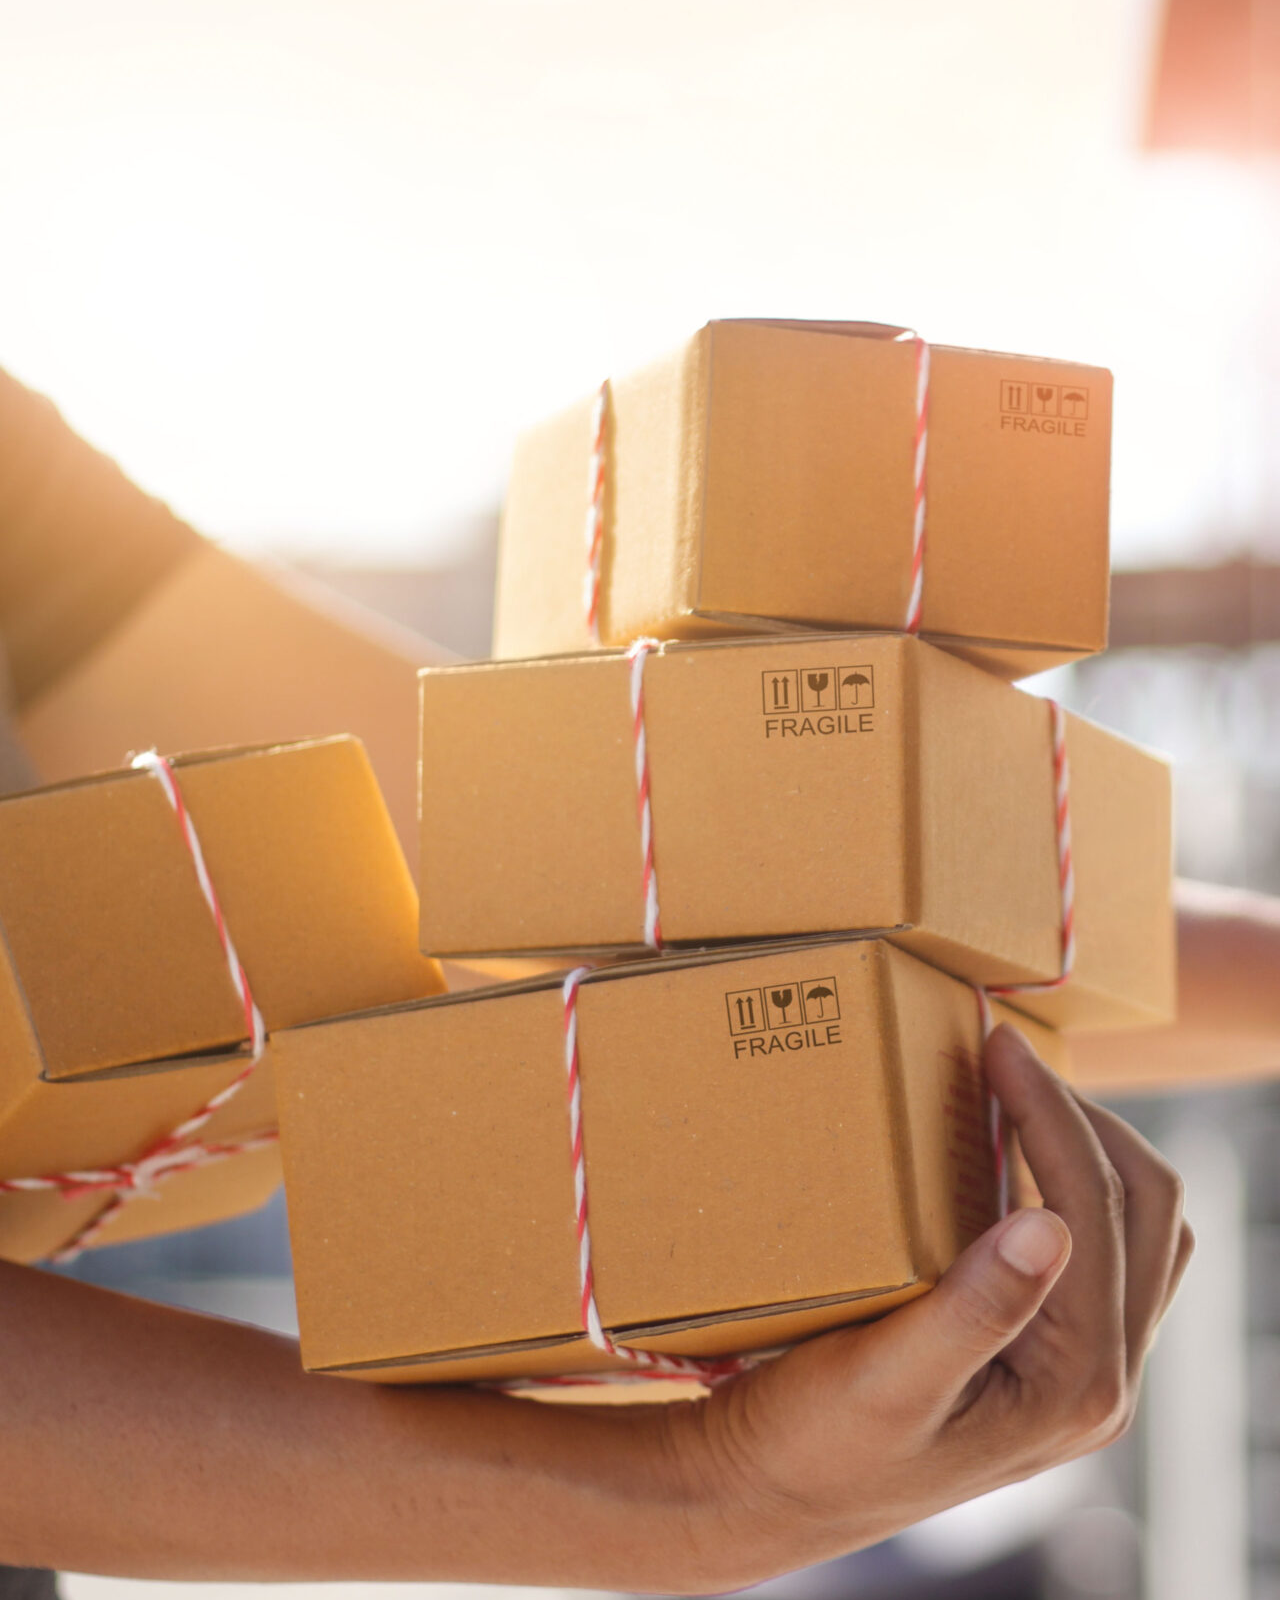
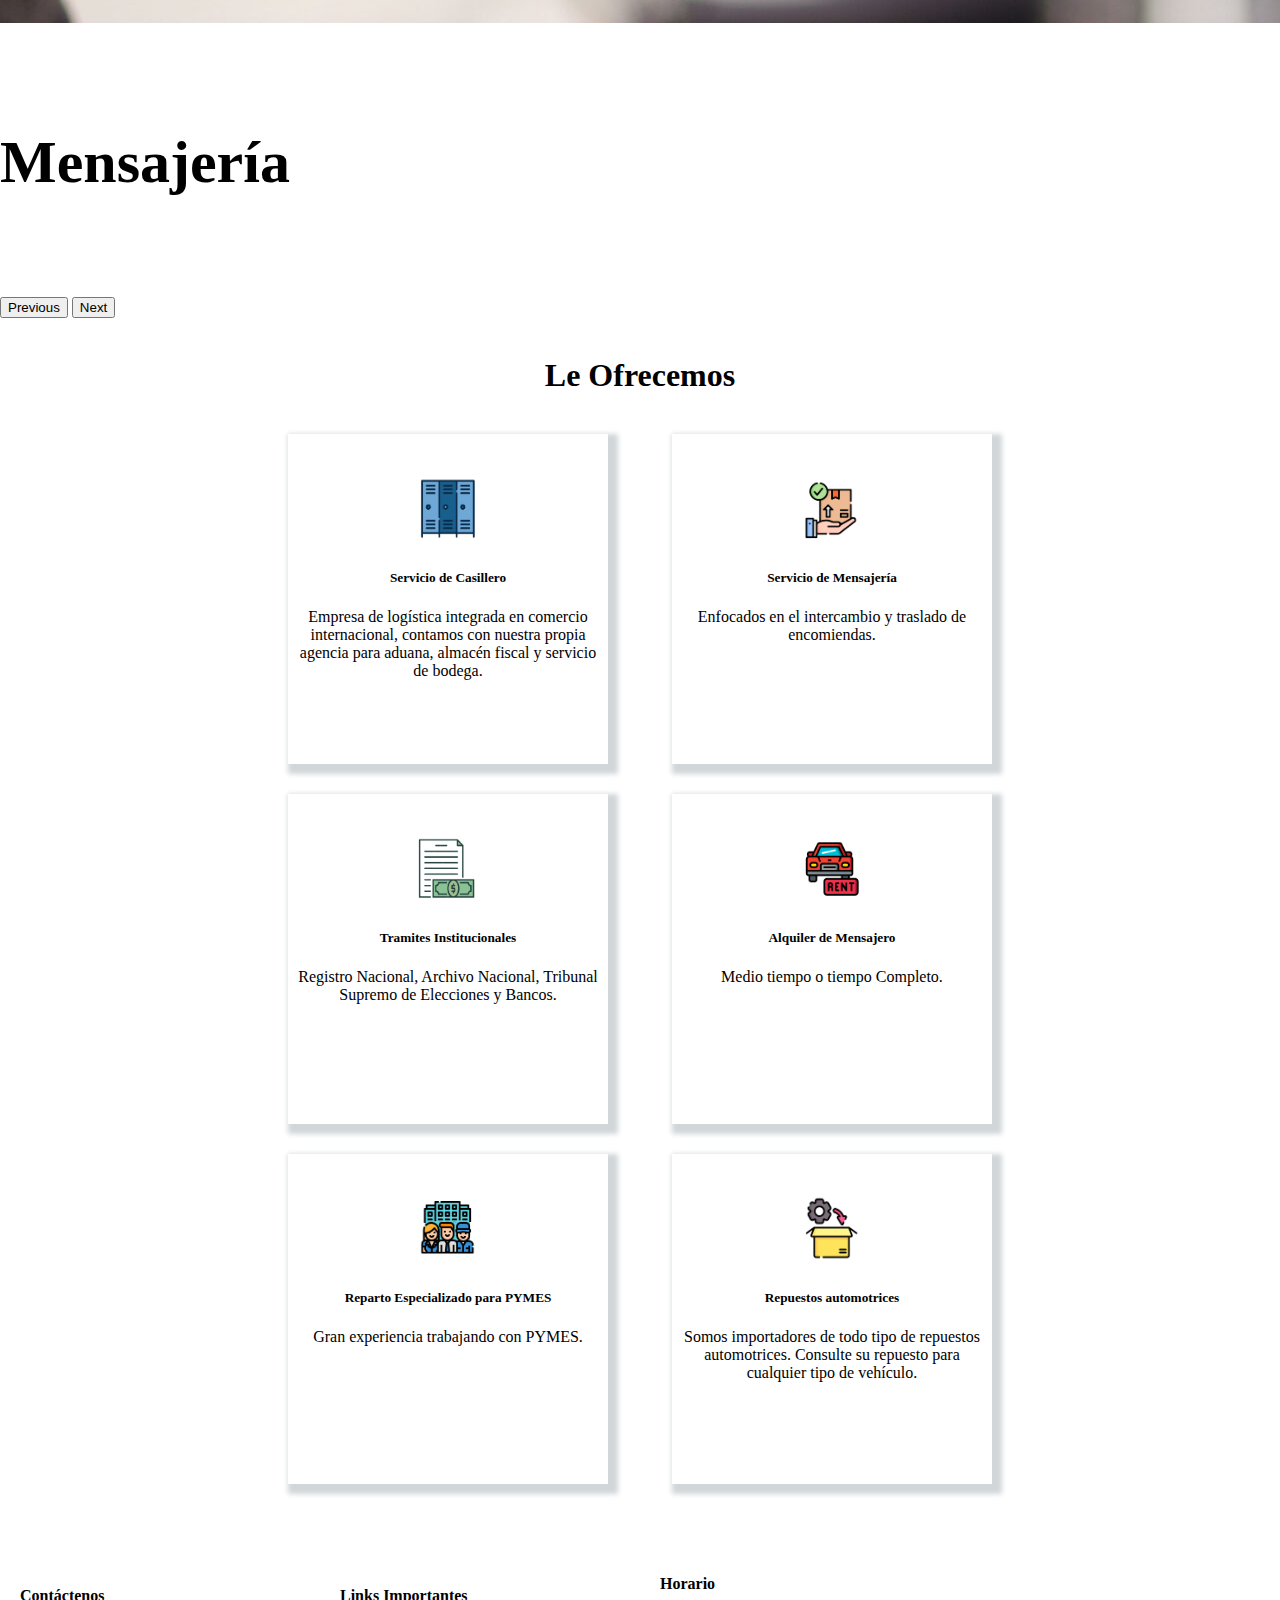
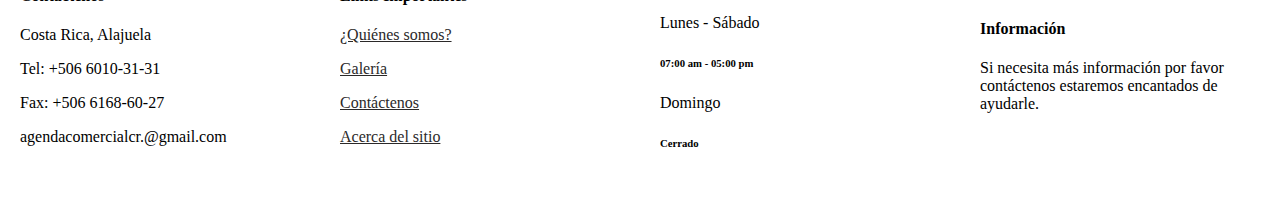
==== commit 7d31a421: "Part2" ====
--- a/index.html
+++ b/index.html
@@ -1,7 +1,7 @@
 <!DOCTYPE html>
 <html lang="en">
   <head>
-    <title>TMCR</title>
+    <title>Inicio | TMCR</title>
     <meta name="author" content="Santiago Alvarez (ZhagoAlvarez)">
     <meta name="description" content="Business Website TMCR" />
     <meta name="keywords" content="TMCR, Jeffry Alfaro Alvarez" />
@@ -52,16 +52,16 @@
               <div class="collapse navbar-collapse" id="navbarText">
                 <ul class="navbar-nav me-auto mb-2 mb-lg-0">
                   <li class="nav-item">
-                    <a class="nav-link active" aria-current="page" href="#">Inicio</a>
-                  </li>
-                  <li class="nav-item">
-                    <a class="nav-link" href="#">¿Quiénes somos?</a>
-                  </li>
-                  <li class="nav-item">
-                    <a class="nav-link" href="#">Galería</a>
-                  </li>
-                  <li class="nav-item">
-                    <a class="nav-link" href="#">Contáctenos</a>
+                    <a class="nav-link active" aria-current="page" href="..\TMCR\index.html">Inicio</a>
+                  </li>
+                  <li class="nav-item">
+                    <a class="nav-link" href="..\TMCR\history.html">¿Quiénes somos?</a>
+                  </li>
+                  <li class="nav-item">
+                    <a class="nav-link" href="..\TMCR\gallery.html">Galería</a>
+                  </li>
+                  <li class="nav-item">
+                    <a class="nav-link" href="..\TMCR\contact.html">Contáctenos</a>
                   </li>
                   <li class="nav-item">
                     <a class="nav-link" href="#">Acerca del sitio</a>
@@ -71,8 +71,8 @@
                       Servicios
                     </a>
                     <ul class="dropdown-menu" aria-labelledby="navbarDropdownMenuLink">
-                      <li><a class="dropdown-item" href="#">Servicio de mensajería</a></li>
-                      <li><a class="dropdown-item" href="#">Servicio de Casillero</a></li>
+                      <li><a class="dropdown-item" href="..\TMCR\packing.html">Servicio de mensajería</a></li>
+                      <li><a class="dropdown-item" href="..\TMCR\locker.html">Servicio de Casillero</a></li>
                     </ul>
                   </li>
                 </ul>
@@ -82,6 +82,7 @@
             </div>
           </nav>
         </div>
+
       </div>
 
     </header>
@@ -96,7 +97,7 @@
           <div class="carousel-item" style="align-content: center;">
             <img src="img/TMCR 8.jpg" class="d-block w-100" alt="...">
             <div class="carousel-caption d-none d-md-block">
-              <h5 class="C1" style="font-size: 50px;">Casillero</h5>
+              <h5 class="C1" style="font-size: 60px;">Casillero</h5>
             </div>
           </div>
           <div class="carousel-item active" style="align-content: center;">
@@ -134,7 +135,7 @@
             <h5 class="mb-3" style="text-align: center;">Servicio de Casillero</h5>
             <p class="mb-0" style="text-align: center;">
               Empresa de logística integrada en comercio internacional, 
-                contamos con nuestra propia agencia aduanal, almacén fiscal y servicio de bodega.
+                contamos con nuestra propia agencia para aduana, almacén fiscal y servicio de bodega.
             </p>          
           </div>
 
@@ -178,7 +179,7 @@
             </div>
             <h5 class="mb-3" style="text-align: center;">Reparto Especializado para PYMES</h5>
             <p class="mb-0" style="text-align: center;">
-             Gran experencia trabajando con PYMES.
+             Gran experiencia trabajando con PYMES.
             </p>
           </div>
 
@@ -210,9 +211,9 @@
             </div>
             <div class="footerBox">
               <h4 class="mb-4">Links Importantes</h4>
-              <p class=""><i class=""></i><a class="k" href="">¿Quiénes somos?</a></p>
-              <p class=""><i class=""></i><a class="k" href="">Galería</a></p>
-              <p class=""><i class=""></i><a class="k" href="">Contáctenos</a></p>
+              <p class=""><i class=""></i><a class="k" href="..\TMCR\history.html">¿Quiénes somos?</a></p>
+              <p class=""><i class=""></i><a class="k" href="..\TMCR\gallery.html">Galería</a></p>
+              <p class=""><i class=""></i><a class="k" href="..\TMCR\contact.html">Contáctenos</a></p>
               <p class=""><i class=""></i><a class="k" href="">Acerca del sitio</a></p>
             </div>
             <div class="footerBox">
--- a/css/default.css
+++ b/css/default.css
@@ -81,6 +81,38 @@
     width: 280px;
 }
 
+#map {
+    height:  50%;
+}
+html, body {
+    height: 100%;
+    margin: 0;
+    padding: 0;
+}
+
+.fab {
+    width: 30px;
+    text-align: center;
+    font-size: 40px;
+}
+.social {
+    position: fixed;
+    left: -30px;
+    top: 5px;
+}
+.social ul{
+    list-style: none;
+}
+.social a{
+    display: inline-block;
+    color: rgb(43, 41, 41);
+    text-decoration: none;
+    padding: 5px 10px;
+    z-index: 0;
+    transition: 0.1s ease;
+}
 
 
 
+
+
